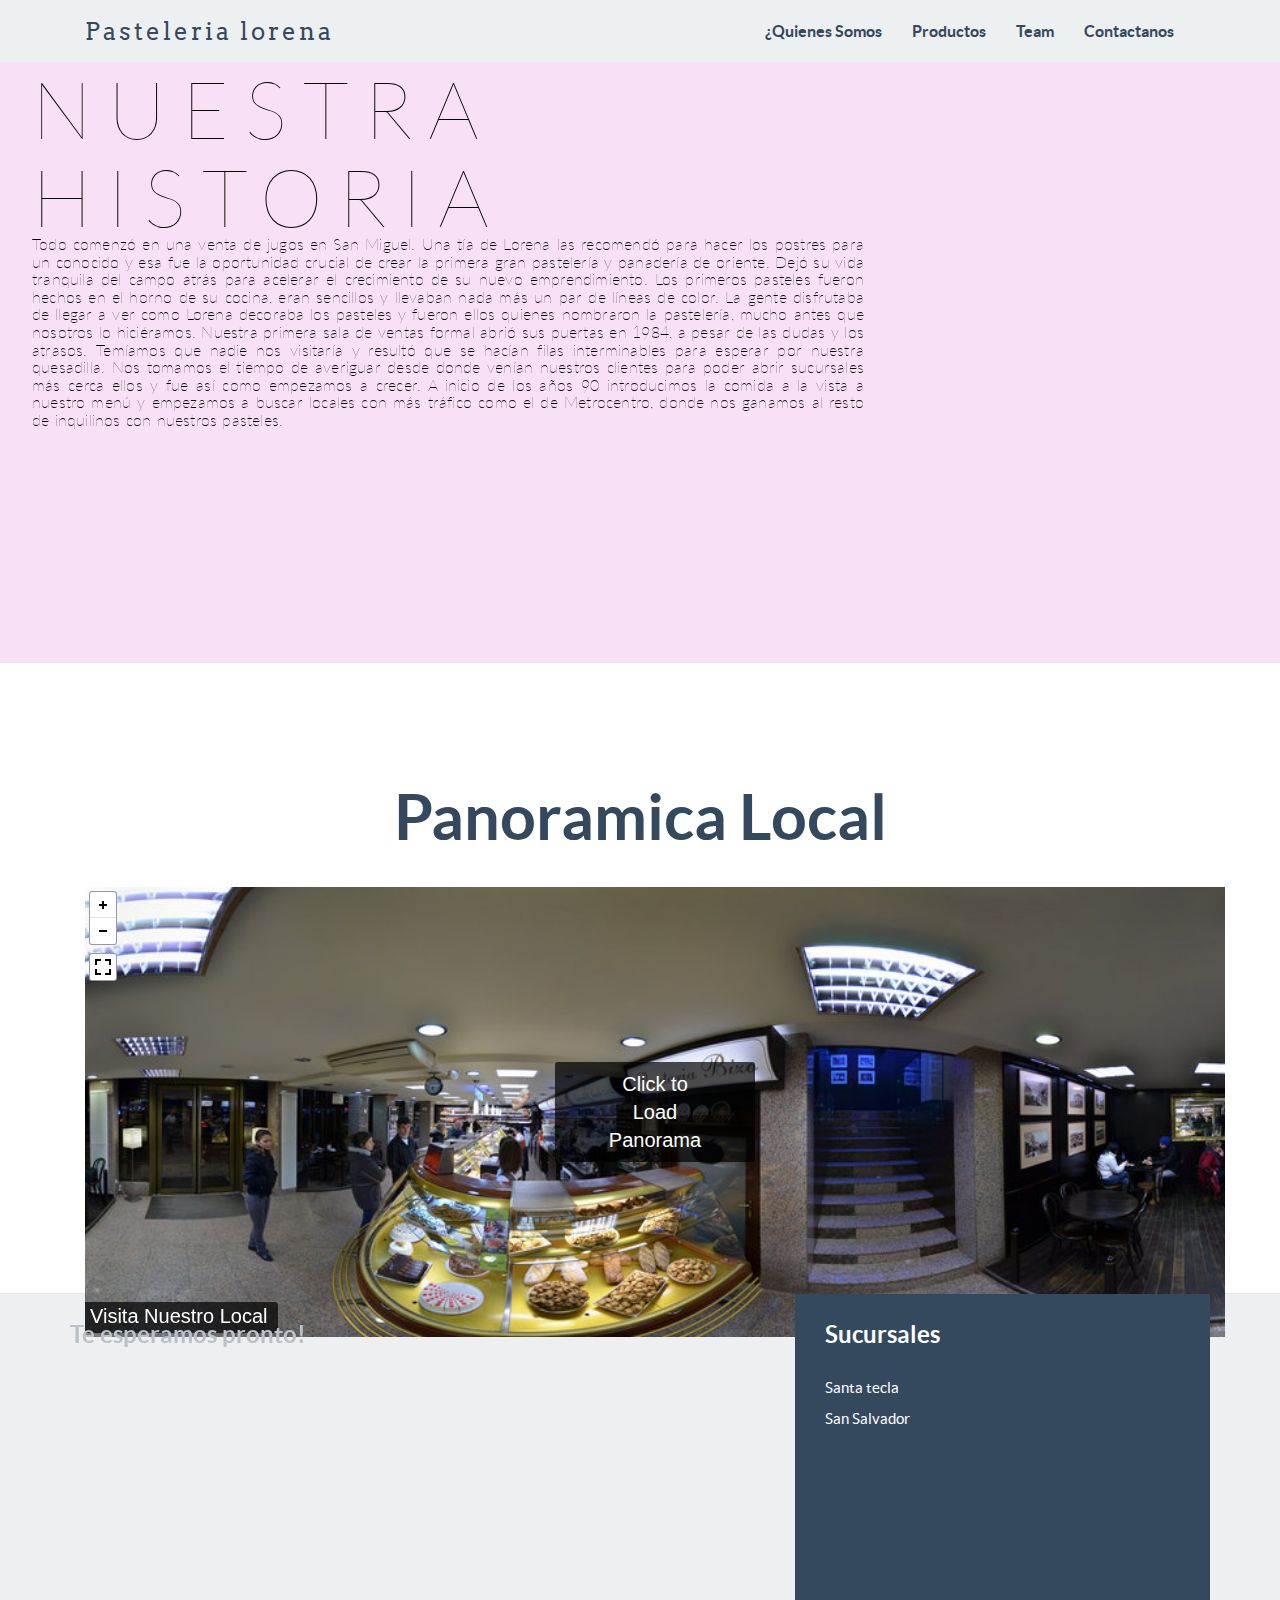
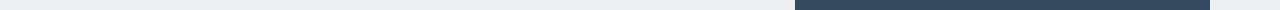
==== aboutus.html @ 25d0701d "No effects" ====
<!doctype html>
<!--[if lt IE 7]> <html class="no-js ie6 oldie" lang="en"> <![endif]-->
<!--[if IE 7]>    <html class="no-js ie7 oldie" lang="en"> <![endif]-->
<!--[if IE 8]>    <html class="no-js ie8 oldie" lang="en"> <![endif]-->
<!--[if IE 9]>    <html class="no-js ie9" lang="en"> <![endif]-->
<!--[if gt IE 9]><!--> <html> <!--<![endif]-->
<head>
	<meta charset="utf-8">
	<meta name="viewport" content="width=device-width, user-scalable=no, initial-scale=1.0, minimum-scale=1.0, maximum-scale=1.0">
	<meta name="description" content="Flatfy Free Flat and Responsive HTML5 Template ">
	<meta name="author" content="">

	<title>INW - PASTELERIA</title>

	<!-- Bootstrap core CSS -->
	<link href="css/bootstrap.min.css" rel="stylesheet">
	<!--link type="text/css" rel="stylesheet" href="css/estilo.css" media="screen,projection"-->

	<!-- Custom Google Web Font -->
	<link href="font-awesome/css/font-awesome.min.css" rel="stylesheet">
	<link href='http://fonts.googleapis.com/css?family=Lato:100,300,400,700,900,100italic,300italic,400italic,700italic,900italic' rel='stylesheet' type='text/css'>
	<link href='http://fonts.googleapis.com/css?family=Arvo:400,700' rel='stylesheet' type='text/css'>

	<!-- Custom CSS-->
	<link href="css/general.css" rel="stylesheet">

	<!-- JavaScript-->
	<script src="js/jquery-2.1.3.min.js"></script>
	<script src="js/functions.js"></script>

	<!-- Owl-Carousel -->
	<link href="css/custom.css" rel="stylesheet">
	<link href="css/owl.carousel.css" rel="stylesheet">
	<link href="css/owl.theme.css" rel="stylesheet">
	<link href="css/style.css" rel="stylesheet">
	<link href="css/animate.css" rel="stylesheet">

	<!-- Magnific Popup core CSS file -->
	<link rel="stylesheet" href="css/magnific-popup.css"> 

	<script src="js/modernizr-2.8.3.min.js"></script>  <!-- Modernizr /-->
	<script src="http://cdn.jsdelivr.net/particles.js/2.0.0/particles.min.js"></script>
	<script src="js/cupcake.js"></script>


<!--[if IE 9]>
	<script src="js/PIE_IE9.js"></script>
	<![endif]-->
<!--[if lt IE 9]>
	<script src="js/PIE_IE678.js"></script>
	<![endif]-->

<!--[if lt IE 9]>
	<script src="js/html5shiv.js"></script>
	<![endif]-->

</head>

<body id="home">

	<!-- FullScreen -->

	<!-- NavBar-->
	<nav class="navbar-default" role="navigation">
		<div class="container">
			<div class="navbar-header">
				<button type="button" class="navbar-toggle" data-toggle="collapse" data-target=".navbar-ex1-collapse">
					<span class="sr-only">Toggle navigation</span>
					<span class="icon-bar"></span>
					<span class="icon-bar"></span>
					<span class="icon-bar"></span>
				</button>
				<a class="navbar-brand" href="index.html">Pasteleria lorena</a>
			</div>

			<div class="collapse navbar-collapse navbar-right navbar-ex1-collapse">
				<ul class="nav navbar-nav">

					<li class="menuItem"><a href="aboutus.html">¿Quienes Somos</a></li>
					<li class="menuItem"><a href="productos.html">Productos</a></li>
					<li class="menuItem"><a href="#screen">Team</a></li>
					<li class="menuItem"><a href="contactanos.html">Contactanos</a></li>
				</ul>
			</div>

		</div>
	</nav> 


<div class="row" id="quienesomos">
		<div class="container" style="margin-left:0; width:100%">

			<div class="QS">
				<div id="">
					<div data-depth="0.6" class="layer">
						<div class="some-space">

							<h1 class="h1qs">NUESTRA HISTORIA</h1>
							<img class="imgqs" src="http://img07.deviantart.net/1381/i/2013/216/b/b/pinkie_pie_cupcake_by_magicdog93-d6gp791.png" alt=""/>

						</div>
					</div>

					<div data-depth="0.3" class="layer">
						<div class="some-more-space">
							<h2 class="h2qs">Todo comenzó en una venta de jugos en San Miguel. Una tía de Lorena las recomendó para hacer los postres para un conocido y esa fue la oportunidad crucial de crear la primera gran pastelería y panadería de oriente.

								Dejó su vida tranquila del campo atrás para acelerar el crecimiento de su nuevo emprendimiento. Los primeros pasteles fueron hechos en el horno de su cocina, eran sencillos y llevaban nada más un par de líneas de color.

								La gente disfrutaba de llegar a ver como Lorena decoraba los pasteles y fueron ellos quienes nombraron la pastelería, mucho antes que nosotros lo hiciéramos. Nuestra primera sala de ventas formal abrió sus puertas en 1984, a pesar de las dudas y los atrasos. Temíamos que nadie nos visitaría y resultó que se hacían filas interminables para esperar por nuestra quesadilla. Nos tomamos el tiempo de averiguar desde donde venían nuestros clientes para poder abrir sucursales más cerca ellos y fue así como empezamos a crecer.

								A inicio de los años 90 introducimos la comida a la vista a nuestro menú y empezamos a buscar locales con más tráfico como el de Metrocentro, donde nos ganamos al resto de inquilinos con nuestros pasteles.</h2>
							</div>
						</div>
					</div>
				</div>
			</div>
		</div>
		<script type="text/javascript">
			$('#parallax').parallax({
				invertX: true,
				invertY: true,
				scalarX: 10,
				frictionY: .1
			});
		</script>

		<div id="screen" class="content-section-b">
		<div class="container">
			<div class="row-fluid" >
				<div class="col-md-12 text-center wrap_title ">
					<h2>Panoramica Local</h2>
				</div>
			</div>
			<div class="row-fluid">

				<div class="container fucknigga">
					<iframe width="100%" height="100%" allowfullscreen style="border-style:none;" src="pannellum.htm?panorama=img/panoramic/bravebird.jpg&amp;title=Visita%20Nuestro%20Local&amp;preview=img/panoramic/examplepano-preview.jpg"></iframe>
				</div>
			</div>
		</div>
	</div>
		




				<footer>
					<div class="container">
						<div class="row">
							<div class="col-md-7">
								<h3 class="footer-title">Te esperamos pronto!</h3>

							</div> <!-- /col-xs-7 -->

							<div class="col-md-5">
								<div class="footer-banner">
									<h3 class="footer-title">Sucursales</h3>
									<ul>
										<li>Santa tecla</li>
										<li>San Salvador</li>

									</ul>

								</div>
							</div>
						</div>
					</div>
				</footer>

				<!-- JavaScript -->
				<script src="js/functions.js"></script>
				<script src="js/jquery-1.10.2.js"></script>
				<script src="js/bootstrap.js"></script>
				<script src="js/owl.carousel.js"></script>
				<script src="js/script.js"></script>
				<!-- StikyMenu -->
				<script src="js/stickUp.min.js"></script>
				<script type="text/javascript">
					jQuery(function($) {
						$(document).ready( function() {
							$('.navbar-default').stickUp();

						});
					});

				</script>
				<!-- Smoothscroll -->
				<script type="text/javascript" src="js/jquery.corner.js"></script> 
				<script src="js/wow.min.js"></script>
				<script>
					new WOW().init();
				</script>
				<script src="js/classie.js"></script>
				<script src="js/uiMorphingButton_inflow.js"></script>
				<!-- Magnific Popup core JS file -->
				<script src="js/jquery.magnific-popup.js"></script> 

			</body>

			</html>
---- css/general.css ----
/*
Theme: Flatfy Theme
Author: Andrea Galanti
Bootstrap Version 
Build: 1.0
http://www.andreagalanti.it
*/

/*General */

body, html {
	height: 100%;
	width: 100%;
	overflow-x:hidden;
}

::-moz-selection{background:#1abc9c;color:white}

::selection{background:#1abc9c;color:white}

.abcen{position: absolute;bottom: 8%;}

.abcen1{position: absolute;top: 20%;}

.content-section-c {
	border-top: 1px solid #32465A;
	border-bottom: 1px solid #32465A;
	background-color: #34495e;
	padding: 90px 0;
}

.descp{
	margin: 0;
	padding: 0;
	line-height: 40px !important;
}

.glyphicon {
	margin-right: 10px;
}

.lead2 {
margin-bottom: 30px;
margin-top: 20px;
font-size: 18px;
line-height: 1.46428571;
font-weight: 300;
}

.lead3 {
margin-bottom: 0px;
margin-top: 0px;
font-size: 16px;
color: #8D8D8D;
line-height: 1.46428571;
font-weight: 300;
}

.float {
-webkit-animation-name: floatingx;
-webkit-animation-duration: 4s;
-webkit-animation-iteration-count: infinite;
-webkit-animation-timing-function: ease-in-out;
-moz-animation-name: floating;
-moz-animation-duration: 4s;
-moz-animation-iteration-count: infinite;
-moz-animation-timing-function: ease-in-out;
}

.phone-image {
max-width: 250px;
margin: auto;
}

.h1_home{
	font-size: 80px;
	font-family: arvo;
	font-weight: 300;
	letter-spacing: 6px;
}

.h3_home{font-weight: 300;}

/*own carousel */

#owl-demo .item{
  margin: 3px;
}
#owl-demo .item img{
  display: block;
  width: 100%;
  height: auto;
}

#owl-demo-1 .item{
  margin: 3px;
}
#owl-demo-1 .item img{
  display: block;
  width: 100%;
  height: auto;
}

/*magnific */
.mfp-bg {
background: #000000 !important;
opacity: 0.95 !important;
filter: alpha(opacity=95) !important;
}

.item .img-responsive {cursor:url(../img/cross.png),auto;}

/* Preloader */
#preloader {
	position: fixed;
	top:0;
	left:0;
	right:0;
	bottom:0;
	background-color:#fff; /* change if the mask should have another color then white */
	z-index:99; /* makes sure it stays on top */
}

#status {
	width:200px;
	height:200px;
	position:absolute;
	left:50%; /* centers the loading animation horizontally one the screen */
	top:50%; /* centers the loading animation vertically one the screen */
	background-image:url(../img/status.gif); /* path to your loading animation */
	background-repeat:no-repeat;
	background-position:center;
	margin:-100px 0 0 -100px; /* is width and height divided by two */
}


/* Button */ 
.mybutton_standard {
	border: 1px solid #fff;
	color: #fff;
}

.mybutton_cyano{
	border: 1px solid #4A90BE;
	color: #fff;
	background-color:#4A90BE;
}

.mybutton_cyano:hover{
	border: 1px solid #4A90BE;
	color: #4A90BE !important;
	background: rgba(204, 204, 204, 0);
}

.button_down img {
width: 50px;
	
}
.btn-primary {
	border-color: rgba(52, 73, 94, 0);
}

.tworow{margin-top: 90px;}

.social {
	font-size: 30px;
	text-decoration: none;
	list-style-type: none;
	color: #1abc9c; 
}

.social > a:hover {
	color: #1abc9c; 
}

.box-icon {
	height: 150px;
	width: 150px;
	-moz-border-radius: 35px;
	border-radius: 100%;
	padding: 47px 10px;
	background-color: #f0f1ec;
	color: #034b81;
	text-align: center;
	-webkit-transition: all 0.3s;
	-moz-transition: all 0.3s;
	transition: all 0.3s;
	margin-right: 15px;
}

.box-icon:hover {
	background-color: #1abc9c;
	color: #fff;
}

.owl-theme .owl-controls .owl-page span {
background: #1abc9c !important;
}

/* Nav */
.navbar {
	position: relative;
	min-height: 60px;
	margin-bottom: 0; 
	width: 100%;
	z-index: 999;
	border-radius: 0; 
}

.navbar-default {
	position: relative;
	min-height: 60px;
	width: 100%;
	z-index: 999;
	
}

.navbar-default .navbar-nav>li>a {
color: #ffffff;
}

.navbar-default .navbar-nav>li>a:hover {
color: #ECEBEB;
}

.navbar-default .navbar-brand {
color: #ffffff;
}
.navbar-default .navbar-brand:hover {
color: #ECEBEB;
}

.navbar-brand {
	font-family: arvo;
	letter-spacing: 3px;
	font-weight: 400 !important;
}

.lead {
	font-size: 16px;
	font-weight: 400;
}

.intro-header {
	height: 100%; /* Full PAge */
	padding-top: 50px; /* If you're making other pages, make sure there is 50px of padding to make sure the navbar doesn't overlap content! */
	padding-bottom: 50px;
	color: #f8f8f8;
	background: url(../img/intro/intro5.jpg) no-repeat center center;
	background-size: cover;
	text-align: center;
}

.intro-message {
	position: relative;
	padding-top: 12%;
	padding-bottom: 20%;
}

.list-inline {
	margin-top: 30px;
}
.intro-message > h1 {
	margin: 0;
	font-size: 5em;
	font-family: "Lato", "Helvetica Neue", Helvetica, Arial, sans-serif;
	font-weight: 400;
	letter-spacing: 3px;
}

.intro-divider {
	width: 400px;
	border-top: 1px solid #f8f8f8;
	border-bottom: 1px solid rgba(0, 0, 0, 0.2);
}

.intro-message > h3 {
	margin: 0;
	font-size: 2.8em;
	font-family: "Lato", "Helvetica Neue", Helvetica, Arial, sans-serif;
	font-weight: 300;
	letter-spacing: 0px;
	margin-top: 10px;
}


.network-name {
	font-size: 14px;
	font-weight: 400;
	letter-spacing: 1.5px;
}

.content-section-a {
	background-color: #f8f8f8;
	padding: 90px 0; 
}

.content-section-b {
	border-top: 1px solid #e7e7e7;
	border-bottom: 1px solid #e7e7e7;
	padding: 90px 0; 
}

.section-heading {
	margin-bottom: 30px;
}

.section-heading-spacer {
	border-top: 3px solid #e7e7e7;
	width: 200px;
	float: left;
}

.banner {
	padding: 100px 0;
	color: #f8f8f8;
	background: url(../img/intro/banner-bg.jpg) no-repeat center center;
	background-size: cover;
}

/* Animate */
.rotate{
    -webkit-transition-duration: 0.8s;
    -moz-transition-duration: 0.8s;
    -o-transition-duration: 0.8s;
    transition-duration: 0.8s;
     
    -webkit-transition-property: -webkit-transform;
    -moz-transition-property: -moz-transform;
    -o-transition-property: -o-transform;
    transition-property: transform;
     
    overflow:hidden;
 
    }  
 
.rotate:hover  
{
    -webkit-transform:rotate(360deg);
    -moz-transform:rotate(360deg);
    -o-transform:rotate(360deg);
}  



/* Style for form modal */
.content-style-form {
	position: relative;
	text-align: left;
}

.content-style-form h2 {
	margin: 0;
	padding: 0.4em 0 0.3em;
	text-align: center;
	font-weight: 300;
	font-size: 3.5em;
}

.content-style-form form {
	padding: 10px 30px;
}

.content-style-form form p {
	margin: 0 0 5px 0;
	font-size: 0.7em;
}

.content-style-form label {
	display: block;
	padding: 10px 0 0;
	color: #34495e;
	text-transform: uppercase;
	letter-spacing: 1px;
	font-weight: bold;
}

.content-style-form input[type="text"],
.content-style-form input[type="password"] {
	padding: 10px;
	width: 100%;
	border: 2px solid #ebd3bd;
	background: transparent;
	color: #b09a86;
	font-weight: 300;
	font-size: 2.2em;
}

.content-style-form input[type="text"]:focus,
.content-style-form input[type="password"]:focus {
	border-color: #e75854;
	color: #e75854;
}

.content-style-form input:focus {
	outline: 0;
}

.content-style-form button {
	display: block;
	margin-top: 2.5em;
	padding: 1.5em;
	width: 100%;
	border: none;
	background: #e75854;
	color: #fff;
	text-transform: uppercase;
	letter-spacing: 1px;
	font-weight: 800;
	font-size: 1.25em;
}

.content-style-form .icon-close {
	top: 0;
	right: 0;
	color: #ebd3bd;
	font-size: 75%;
}

.content-style-form .icon-close:hover {
	color: #e75854;
}

.js .content-style-form-1 h2,
.js .content-style-form-1 p,
.js .content-style-form-1 .icon-close {
	opacity: 0;
	-webkit-transition: opacity 0.2s 0.35s, -webkit-transform 0.2s 0.35s;
	transition: opacity 0.2s 0.35s, transform 0.2s 0.35s;
	-webkit-transform: scale(0.85);
	transform: scale(0.85);
}

.content-style-form-1 p:first-child {
	-webkit-transition-delay: 0.4s;
	transition-delay: 0.4s;
}

.content-style-form-1 p:nth-child(2) {
	-webkit-transition-delay: 0.45s;
	transition-delay: 0.45s;
}

.content-style-form-1 p:nth-child(3) {
	-webkit-transition-delay: 0.5s;
	transition-delay: 0.5s;
}

.morph-button.open .content-style-form-1 h2,
.morph-button.open .content-style-form-1 p,
.morph-button.open .content-style-form-1 .icon-close {
	opacity: 1;
	-webkit-transform: scale(1);
	transform: scale(1);
}

.js .content-style-form-2 h2,
.js .content-style-form-2 p,
.js .content-style-form-2 .icon-close {
	opacity: 0;
	-webkit-transition: opacity 0.2s 0.3s, -webkit-transform 0.2s 0.3s;
	transition: opacity 0.2s 0.3s, transform 0.2s 0.3s;
	-webkit-transform: translateY(50px);
	transform: translateY(50px);
}

.content-style-form-2 p:first-child {
	-webkit-transition-delay: 0.35s;
	transition-delay: 0.35s;
}

.content-style-form-2 p:nth-child(2) {
	-webkit-transition-delay: 0.4s;
	transition-delay: 0.4s;
}

.content-style-form-2 p:nth-child(3) {
	-webkit-transition-delay: 0.45s;
	transition-delay: 0.45s;
}

.content-style-form-2 p:nth-child(4) {
	-webkit-transition-delay: 0.5s;
	transition-delay: 0.5s;
}

.morph-button.open .content-style-form-2 h2,
.morph-button.open .content-style-form-2 p,
.morph-button.open .content-style-form-2 .icon-close {
	opacity: 1;
	-webkit-transform: translateY(0);
	transform: translateY(0);
}

.content-style-form-4 form {
	padding: 30px;
	background: #fff;
	color: #ccb096;
	font-size: 1.5em;
	-webkit-perspective: 1000px;
	perspective: 1000px;
}

.content-style-form-4 input[type="text"] {
	border: none;
	background-color: #f0f0f0;
}

.content-style-form-4 form button {
	background: #34495e;
}

.content-style-form-4 form button:focus,
.content-style-form-4 form button:hover {
	background: #1abc9c;
}

.js .content-style-form-4 p {
	opacity: 0;
	-webkit-transition: opacity 0.3s, -webkit-transform 0.3s;
	transition: opacity 0.3s, transform 0.3s;
	-webkit-transform: rotateX(-45deg);
	transform: rotateX(-45deg);
	-webkit-transform-origin: center top;
	transform-origin: center top;
}

.morph-button.open .content-style-form-4 p {
	opacity: 1;
	-webkit-transition: opacity 0.4s 0.2s, -webkit-transform 0.4s 0.2s;
	transition: opacity 0.4s 0.2s, transform 0.4s 0.2s;
	-webkit-transform: rotateY(0deg);
	transform: rotateY(0deg);
}

.morph-button.open .content-style-form-4 p:nth-child(2) {
	-webkit-transition-delay: 0.35s;
	transition-delay: 0.35s;
}

.content-style-social {
	padding: 30px;
	text-align: left;
}

.morph-button-inflow-2 > button svg {
	display: inline-block;
	padding-right: 10px;
	width: 20px;
	height: 20px;
	vertical-align: -5%;
}

.morph-button-inflow-2 > button svg path {
	fill: #e75854;
}

.content-style-social a {
	display: block;
	padding: 0.5em 0;
	color: #67c2d4;
	vertical-align: middle;
	text-transform: uppercase;
	letter-spacing: 1px;
	font-weight: 700;
	font-size: 0.8em;
	line-height: 32px;
}

.js .content-style-social a {
	-webkit-transition: -webkit-transform 0.3s;
	transition: transform 0.3s;
	-webkit-transform: translateX(100%);
	transform: translateX(100%);
}

.content-style-social a:hover {
	color: #e75854;
}

.content-style-social a:hover svg path {
	fill: #e75854;
}

.content-style-social a svg {
	display: inline-block;
	padding-right: 10px;
	vertical-align: middle;
	-webkit-backface-visibility: hidden;
}

.morph-button-inflow.open .content-style-social a {
	-webkit-transform: translateX(0);
	transform: translateX(0);	
}

.morph-button-inflow.open .content-style-social a:nth-child(2) {
	-webkit-transition-delay: 0.05s;
	transition-delay: 0.05s;
}

.morph-button-inflow.open .content-style-social a:nth-child(3) {
	-webkit-transition-delay: 0.1s;
	transition-delay: 0.1s;
}

/* Morph Button: Default Styles */

.morph-button {
	position: relative;
	display: block;
	margin: 0 auto;
}

.morph-button > button {
	position: relative;
	padding: 0 1em;
	border: none;
	background-color: #e85657;
	color: #f9f6e5;
	text-transform: uppercase;
	letter-spacing: 1px;
	font-weight: 700;
	line-height: 80px;
	overflow: hidden;
}

.morph-button.open > button {
	pointer-events: none;
}

.morph-content {
	pointer-events: none;
}

.morph-button.open .morph-content {
	pointer-events: auto;
}

/* Common styles for overlay and modal type (fixed morph) */
.morph-button-fixed,
.morph-button-fixed .morph-content {
	width: 300px;
	height: 80px;
}

.morph-button-fixed > button {
	z-index: 1000;
	width: 100%;
	height: 100%;
	-webkit-transition: opacity 0.1s 0.5s;
	transition: opacity 0.1s 0.5s;
}

.morph-button-fixed.open > button {
	opacity: 0;
	-webkit-transition: opacity 0.1s;
	transition: opacity 0.1s;
}

.morph-button-fixed .morph-content {
	position: fixed;
	z-index: 900;
	opacity: 0;
	-webkit-transition: opacity 0.3s 0.5s, width 0.4s 0.1s, height 0.4s 0.1s, top 0.4s 0.1s, left 0.4s 0.1s, margin 0.4s 0.1s;
	transition: opacity 0.3s 0.5s, width 0.4s 0.1s, height 0.4s 0.1s, top 0.4s 0.1s, left 0.4s 0.1s, margin 0.4s 0.1s;
}

.morph-button-fixed.open .morph-content {
	opacity: 1;
}

.morph-button-fixed .morph-content > div {
	visibility: hidden;
	height: 0;
	opacity: 0;
	-webkit-transition: opacity 0.1s, visibility 0s 0.1s, height 0s 0.1s;
	transition: opacity 0.1s, visibility 0s 0.1s, height 0s 0.1s;
}

.morph-button-fixed.open .morph-content > div {
	visibility: visible;
	height: auto;
	opacity: 1;
	-webkit-transition: opacity 0.3s 0.5s;
	transition: opacity 0.3s 0.5s;
}

.morph-button-fixed.active > button {
	z-index: 2000;
}

.morph-button-fixed.active .morph-content {
	z-index: 1900;
}

/* Transitions for overlay button and sidebar button */
.morph-button-overlay .morph-content,
.morph-button-sidebar .morph-content {
	-webkit-transition: opacity 0.3s 0.5s, width 0.4s 0.1s, height 0.4s 0.1s, top 0.4s 0.1s, left 0.4s 0.1s;
	transition: opacity 0.3s 0.5s, width 0.4s 0.1s, height 0.4s 0.1s, top 0.4s 0.1s, left 0.4s 0.1s;
}

.morph-button-overlay.open .morph-content,
.morph-button-sidebar.open .morph-content {
	-webkit-transition: width 0.4s 0.1s, height 0.4s 0.1s, top 0.4s 0.1s, left 0.4s 0.1s;
	transition: width 0.4s 0.1s, height 0.4s 0.1s, top 0.4s 0.1s, left 0.4s 0.1s;	
}

/* Morph Button Style: Overlay */
.morph-button.morph-button-overlay {
	margin: 50px auto;
}

.morph-button-overlay .morph-content {
	overflow: hidden;
	background: #e85657;
}

.morph-button-overlay.open .morph-content {
	top: 0 !important;
	left: 0 !important;
	width: 100%;
	height: 100%;
}

/* Morph Button Style: Modal */
.morph-button-modal::before {
	position: fixed;
	top: 0;
	left: 0;
	z-index: 800;
	width: 100%;
	height: 100%;
	background: rgba(0,0,0,0.5);
	content: '';
	opacity: 0;
	-webkit-transition: opacity 0.5s;
	transition: opacity 0.5s;
	pointer-events: none;
}

.morph-button-modal.open::before {
	opacity: 1;
	pointer-events: auto;
}

.morph-button-modal.active::before {
	z-index: 1800;
}

.morph-button-modal .morph-content {
	overflow: hidden;
	-webkit-transition: opacity 0.3s 0.5s, width 0.4s 0.1s, height 0.4s 0.1s, top 0.4s 0.1s, left 0.4s 0.1s, margin 0.4s 0.1s;
	transition: opacity 0.3s 0.5s, width 0.4s 0.1s, height 0.4s 0.1s, top 0.4s 0.1s, left 0.4s 0.1s, margin 0.4s 0.1s;
}

.morph-button-modal.open .morph-content {
	top: 50% !important;
	left: 50% !important;
	margin: -210px 0 0 -300px;
	width: 600px;
	height: 420px;
	-webkit-transition: width 0.4s 0.1s, height 0.4s 0.1s, top 0.4s 0.1s, left 0.4s 0.1s, margin 0.4s 0.1s;
	transition: width 0.4s 0.1s, height 0.4s 0.1s, top 0.4s 0.1s, left 0.4s 0.1s, margin 0.4s 0.1s;
}

/* Colors and sizes for individual modals */
.morph-button.morph-button-modal-1 {
	float: left;
}

.morph-button.morph-button-modal-2,
.morph-button.morph-button-modal-3 {
	display: inline-block;
	margin: 10px 15px;
}

.morph-button-modal-1 > button,
.morph-button-modal-1 .morph-content {
	background-color: #553445;
}

.morph-button-modal-2 > button,
.morph-button-modal-2 .morph-content,
.morph-button-modal-3 > button,
.morph-button-modal-3 .morph-content {
	background-color: #fef0e3;
	color: #e75854;
}

.morph-button-modal-4 {
	display: inline-block;
}

.morph-button-modal-4 > button,
.morph-button-modal-4 .morph-content {
	background-color: #faf1e0;
	color: #553445;
}

.morph-button-modal-4 > button span,
.morph-button-modal-4 .morph-clone {
	padding-left: 10px;
	color: #286f81;
}

.morph-button-modal-4 .morph-clone {
	position: absolute;
	right: 34px;
	bottom: 30px;
	z-index: 100;
	letter-spacing: 1px;
	font-weight: 700;
	-webkit-transition: bottom 0.4s 0.1s, right 0.4s 0.1s;
	transition: bottom 0.4s 0.1s, right 0.4s 0.1s;
}

.morph-button-modal-4.open .morph-clone,
.no-js .morph-button-modal-4 .morph-clone {
	right: 10px;
	bottom: 10px;
}

.morph-button-modal-1::before {
	background: rgba(240,221,204,0.7);
}

.morph-button-modal-2.open .morph-content {
	margin: -210px 0 0 -170px;
	width: 340px;
	height: 420px;
}

.morph-button-modal-3.open .morph-content {
	margin: -255px 0 0 -210px;
	width: 420px;
	height: 510px;
}

.morph-button-modal-3.open .morph-content > div {
	height: 420px;
}

.morph-button-modal-2.open .morph-content > div,
.morph-button-modal-3.open .morph-content > div {
 	-webkit-transition: opacity 0.3s 0.3s;
	transition: opacity 0.3s 0.3s;
}

.morph-button-modal-4.open .morph-content {
	margin: -200px 0 0 -320px;
	width: 640px;
	height: 400px;
}

/* Morph Button Style: In the content flow */
.morph-button-inflow {
	overflow: hidden;
	max-width: 100%;
	height: 70px;
}

.morph-button-inflow > button {
	width: 100%;
	line-height: 70px;
}

.morph-button-inflow .morph-content {
	position: absolute;
	top: 0;
	left: 0;
	width: 100%;
}

.morph-button-inflow .morph-content .morph-clone {
	padding: 0;
	font-weight: 700;
	font-size: 1.5em;
	line-height: 70px;
}

/* Colors and sizes for individual in flow buttons */
.morph-button-inflow-1 {
	width: 600px;
	margin: 2em auto;
	-webkit-transition: height 0.5s cubic-bezier(0.7,0,0.3,1);
	transition: height 0.5s cubic-bezier(0.7,0,0.3,1);
}

.morph-button-inflow-1 > button span {
	visibility: hidden;
}

.morph-button-inflow-1 .morph-content .morph-clone {
	color: #FFFFFF;
	background: #1abc9c;
}

.morph-button-inflow-2 {
	position: absolute;
	top: 50%;
	left: 50%;
	width: 220px;
	background-color: #fef0e3;
	-webkit-transition: height 0.3s, width 0.3s, -webkit-transform 0.3s;
	transition: height 0.3s, width 0.3s, transform 0.3s;
	-webkit-transform: translateX(-50%) translateY(-50%);
	transform: translateX(-50%) translateY(-50%);
}

.morph-button-inflow-2 > button {
	position: absolute;
	top: 0;
	left: 0;
	width: 100%;
	height: 100%;
	background-color: transparent;
	color: #e75854;
	-webkit-transition: -webkit-transform 0.3s;
	transition: transform 0.3s;
}

.morph-button-inflow-2.open > button {
	-webkit-transform: translateX(-100%);
	transform: translateX(-100%);
}

.morph-button-inflow-2 .morph-content {
	width: 260px;
	height: 200px;
}

.morph-button-inflow-2.open {
	width: 260px;
}

/* Morph Button Style: Sidebar */
.morph-button-sidebar,
.morph-button-sidebar .morph-content {
	width: 60px;
	height: 60px;
}

.morph-button-sidebar {
	position: fixed;
	bottom: 50px;
	left: 50px;
}

.morph-button-sidebar > button {
	line-height: 60px;
	font-size: 1.6em;
	padding: 0;
}

.morph-button-sidebar .morph-content {
	background: #e85657;
}

.morph-button-sidebar.open .morph-content {
	top: 0 !important;
	left: 0 !important;
	width: 300px;
	height: 100%;
	overflow: hidden;
	-webkit-backface-visibility: hidden;
}

/* Let's add some nice easing for all cases */
.morph-button .morph-content,
.morph-button.open .morph-content,
.morph-button-modal-4 .morph-clone {
	-webkit-transition-timing-function: cubic-bezier(0.7,0,0.3,1);
	transition-timing-function: cubic-bezier(0.7,0,0.3,1);
}

/* Helper classes */
.noscroll {
	overflow: hidden;
}

.morph-button-overlay.scroll .morph-content {
	overflow-y: scroll;
}

.morph-button-sidebar.scroll .morph-content {
	overflow: auto;
}

/* No JS fallback: let's hide the button and show the content */
.no-js .morph-button > button {
	display: none;
}

.no-js .morph-button {
	margin: 10px 0;
	float: none;
}

.no-js .morph-button,
.no-js .morph-button .morph-content,
.no-js .morph-button .morph-content > div {
	position: relative;
	width: auto;
	height: auto;
	opacity: 1;
	visibility: visible;
	top: auto;
	left: auto;
	-webkit-transform: none;
	transform: none;
	pointer-events: auto;
}

.no-js .morph-button .morph-content .icon-close {
	display: none;
}

.no-js .morph-button-sidebar {
	width: 300px;
	position: fixed;
	top: 0;
	left: 0;
	margin: 0;
	height: 100%;
	background: #e85657;
	overflow: auto;
}

.no-transition {
	-webkit-transition: none !important;
	transition: none !important;
}

/* Media Queries */
/* Media queries!
-------------------------------------------------------------------------------*/

/* 960 Screens */
@media only screen and (min-width: 960px) and (max-width: 1250px) {
	
}
@media only screen and (min-width: 768px) and (max-width: 820px) {
	
}
/* Tablet */
@media only screen and (min-width: 768px) and (max-width: 959px) {
	
		h1, .h1 {
			font-size: 50px;
		}
		
		h3, .h3 {
			font-size: 20px;
		}
		
}


/* All Mobile Sizes (devices and browser) */
	@media only screen and (max-width: 767px) {
		.intro-header {
			height: 100%;
			padding-top: 50px;
			padding-bottom: 50px;
			color: #f8f8f8;
		    background-image: none; 
			background-size: cover;
			text-align: center;
			background-color: #34495e;
		}
		
		h1, .h1 {
			font-size: 50px;
		}
		
		h3, .h3 {
			font-size: 20px;
		}
		#gallery1{display:none}
		
		.button_down {display:none}
		
		
	}

/* Mobile Landscape */
@media only screen and (min-width: 480px) and (max-width: 767px) { 
	
	
	
}

/* Mobile Portrait */
@media only screen and (max-width: 479px) {
	
	
}
@media screen and (max-width: 600px) {
	.morph-button-modal.open .morph-content {
		top: 0% !important;
		left: 0% !important;
		margin: 0;
		width: 100%;
		height: 100%;
		overflow-y: scroll;
		-webkit-transition: width 0.4s 0.1s, height 0.4s 0.1s, top 0.4s 0.1s, left 0.4s 0.1s;
		transition: width 0.4s 0.1s, height 0.4s 0.1s, top 0.4s 0.1s, left 0.4s 0.1s;
	}
}

@media screen and (max-width: 400px) {
	.morph-button-fixed,
	.morph-button-fixed .morph-content {
		width: 200px;
		height: 80px;
	}

	.morph-button-fixed > button {
		font-size: 75%;
	}

	.morph-button-sidebar > button {
		font-size: 1.6em;
	}

	.morph-button-inflow .morph-content .morph-clone {
		font-size: 0.9em;
	}

	.morph-button-modal-4,
	.morph-button-modal-4 .morph-content {
		width: 220px;
		height: 120px;
	}

	.morph-button-modal-4 > button {
		font-size: 100%;
		line-height: 50px;
	}

	.morph-button-modal-4 > button span {
		display: block;
	}

	.morph-button-modal-4 .morph-clone {
		right: 83px;
		bottom: 26px;
	}

	.morph-button-sidebar,
	.morph-button-sidebar .morph-content {
		width: 100% !important;
		height: 60px !important;
	}

	.morph-button-sidebar {
		bottom: 0px;
		left: 0px;
	}

	.morph-button-sidebar.open .morph-content {
		height: 100% !important;
	}
}

@media (max-width: 1199px) {
	ul.banner-social-buttons {
		float: left;
		margin-top: 15px;
	}	
}

@media (max-width: 767px) {
	.banner h2 {
		margin: 0;
		text-shadow: 2px 2px 3px rgba(0, 0, 0, 0.6);
		font-size: 3em;
	}

	ul.banner-social-buttons > li {
		display: block;
		margin-bottom: 20px;
		padding: 0;
	}

	ul.banner-social-buttons > li:last-child {
		margin-bottom: 0;
	}	
}

footer {
	background-color: #f8f8f8;
	padding: 50px 0;
}

p.copyright {
	margin: 15px 0 0;
}

@media (max-width: 767px) {
	.intro-message {
		padding-bottom: 15%;
	}

	.intro-message > h1 {
		font-size: 3em;
	}

	ul.intro-social-buttons > li {
		display: block;
		margin-bottom: 20px;
		padding: 0;
	}

	ul.intro-social-buttons > li:last-child {
		margin-bottom: 0;
	}

	.intro-divider {
		width: 100%;
	}
}


@media screen and (max-width: 770px) {
	.mockup-left {
		float: none;
		margin: 0 auto 20px;
	}

	.mockup-right {
		
	}

	.joiner {
		display: block;
	}
}

@media screen and (max-width: 400px) {
	.mockup-content > span:nth-last-child(2) {
		width: calc(100% - 210px);
	}
}

@media screen and (max-width: 25em) {

	.codrops-icon span {
		display: none;
	}

}
@import url(http://fonts.googleapis.com/css?family=Lato:400,300,100);
 .QS {
  font-family: "Lato";
  background: #F8E0F7;
  overflow: hidden;
  margin: 0;
  height: 600px;
  width: 100%;
  -webkit-font-smoothing: antialiased;
  -webkit-user-select: none;
     -moz-user-select: none;
      -ms-user-select: none;
          user-select: none;
}
.imgqs{
  padding-left:850px;
  height:400px;
}


 #parallax, .layer, .some-space, .some-more-space {
  height: 600px;
  position: absolute;
  width: 100%;
}

#particles-js {
  opacity: 0.6;
}

.h1qs {
  color: black;
  font-size: 5em;
  font-weight: 100;
  letter-spacing: 0.2em;
  position: absolute;
  top: 10%;
  left: 35%;
  -webkit-transform: translate3d(-50%, -50%, 0);
          transform: translate3d(-50%, -50%, 0);
}
.h2qs {
  color: black;
  font-size: 16px;
  text-align: justify;
  font-weight: 100;
  letter-spacing: 0.2px;
  position: absolute;
  top: 40%;
  left: 35%;
  -webkit-transform: translate3d(-50%, -50%, 0);
          transform: translate3d(-50%, -50%, 0);
}



.some-space {
  -webkit-animation: rotate 18s 0.5s infinite linear reverse;
          animation: rotate 18s 0.5s infinite linear reverse;
}

.some-more-space {
  -webkit-animation: rotate 15s 0.1s infinite linear;
          animation: rotate 15s 0.1s infinite linear;
}

@-webkit-keyframes rotate {
  0% {
    -webkit-transform: rotateZ(0deg) translate3d(0, 1.5%, 0) rotateZ(0deg);
            transform: rotateZ(0deg) translate3d(0, 1.5%, 0) rotateZ(0deg);
  }
  100% {
    -webkit-transform: rotateZ(360deg) translate3d(0, 1.5%, 0) rotateZ(-360deg);
            transform: rotateZ(360deg) translate3d(0, 1.5%, 0) rotateZ(-360deg);
  }
}

@keyframes rotate {
  0% {
    -webkit-transform: rotateZ(0deg) translate3d(0, 1.5%, 0) rotateZ(0deg);
            transform: rotateZ(0deg) translate3d(0, 1.5%, 0) rotateZ(0deg);
  }
  100% {
    -webkit-transform: rotateZ(360deg) translate3d(0, 1.5%, 0) rotateZ(-360deg);
            transform: rotateZ(360deg) translate3d(0, 1.5%, 0) rotateZ(-360deg);
  }
}

.capa{
	position: absolute;
}
.capa{
	top: 2500px;
}
.capa2{
	top: 2950px;
}
.capa3{
	top: 3500px;
}
---- css/custom.css ----
.panoramic{
	height: 60%;

}


/* Owl Carousel Bootstrap Custom CSS */

/* Header Navigation */
#top-nav{
	border-bottom: 1px solid #e1e6dd;
	background: #FFF;
	-webkit-transform: translateZ(0)

}
#top-nav.navbar{
	margin-bottom: 0px;

}
#top-nav.navbar .nav{
	margin: 8px 0px;
}
	
#top-nav.navbar .nav > li > a {
	padding: 6px 12px;
	margin: 0px;
	text-transform: uppercase;
	font-weight: 400;

	-webkit-transition: background-color 200ms ease;
	-moz-transition: background-color 200ms ease;
	-o-transition: background-color 200ms ease;
	transition: background-color 200ms ease;
}
#top-nav.navbar .nav > li > a.download{
	-webkit-border-radius: 3px;
	-moz-border-radius: 3px;
	border-radius: 3px;
}

#top-nav.navbar .nav > li > a.download-on{
	background-color: #ff8a3c;
	color: #ffffff;
}
#top-nav.navbar .nav > li > a.download-on:hover{
	color: #ffffff;
	background-color: #ff7920;
}
.btn-navbar span.icon-bar{
	margin-top: 0px;
}

/* Header  */

#header{
	background: #f1f1f1;
	padding: 100px 0 100px;
}
#header h1{
	color: #7fc242;
	margin-bottom: 10px;
	margin-top: 40px;
}
#header h3{
	margin-bottom: 30px;
	width: 400px;
}
#header .btn-success {
	padding: 15px 30px;
	margin-bottom: 5px;
}
#header .logo{
	display: block;
	margin-top:60px;
	float: right
}
img.arrow-down{
	margin: 0 auto;
	display: block;
}
h1{
	margin-top: 80px;
}

pre.pre-show{
	margin: 40px 0px;

}
.tab-content pre.pre-show{
	margin: 0px 0px 0px 0px;
}
.nav-tabs{
	margin-top: 20px;
	margin-bottom: 0px;
	
}
.tab-content{
	border-left: 1px solid #ddd;
	border-right: 1px solid #ddd;
	border-bottom: 1px solid #ddd;
	-webkit-border-radius: 0px 0px 4px 4px;
	-moz-border-radius: 0px 0px 4px 4px;
	border-radius: 0px 0px 4px 4px;
	
}
/* Content */
.table th, .table td {
padding: 8px 12px;
}

.wrap_title{margin-bottom: 30px;}

/*  Owl */
#owl-demo .item{
	margin: 4px;
}
#owl-demo .item img{
	display: block;
	width: 100%;
	height: auto;
}
/* Footer */

#footer{
	padding: 20px 0px;
	background: #f3f3f3;
	text-align: center
}
.twitter-share-button{
	top: 4px;
	position: relative;
}

/* Demo Slides */

#owl-example .item{
	padding: 30px 0px;
	margin: 10px;
	color: #FFF;
	-webkit-border-radius: 3px;
	-moz-border-radius: 3px;
	border-radius: 3px;
	text-align: center;
}
#owl-example .item img{
	width: auto;
	margin: 0 auto;
	display: block;
}
#owl-example .item h3{
	font-size: 28px;
	font-weight: 300;
	margin: 25px 0 0;
}
#owl-example .item h4{
	margin: 5px 0 0;
	font-size: 18px;
}
.item h1{
	margin: inherit;
}

.orange{
	background: #ff8a3c;
}
.darkCyan{
	background: #42bdc2;
}
.forestGreen{
	background: #7fc242;
}
.yellow {
	background: #ffd800;
}
.dodgerBlue {
	background: #388bd1;
}
.skyBlue {
	background: #a1def8;
}
.zombieGreen {
	background: #3fbf79;
}
.violet {
	background: #db6ac5;
}
.yellowLight {
	background: #fee664;
}
.steelGray {
	background: #cad3d0;
}

/* More Demo Box */

#example-info h1,
#more h1{
	margin-top: 40px;
}
.demos-row{
	margin-top: 30px;
	margin-bottom: 30px;
}
.demo-page{
	margin-top: 0px;
	margin-bottom: 100px;
}
.demo-box{
	display: block;
	background: #f3f3f3;
	text-align: center;
	font-size: 18px;
	-webkit-border-radius: 3px;
	-moz-border-radius: 3px;
	border-radius: 3px;
}
.demo-box h3{
	padding-bottom:20px;
	margin: 0px;
	color: #869690;
}
.demo-box:hover{
	text-decoration: none;
}
.demo-wrapper{
	padding: 30px 0px 20px 0px;
	padding-left: 30px;
	padding-right: 30px;
}
.demo-slide {
	float: left;
}
.demo-slide .bg{
	background: #aebab6;
	margin-right: 1px;
	height: 100%;
}
.demo-box:hover .demo-slide .bg{
	background: #7fc242;
}
/* Images */
.demo-images .demo-slide{
	height: 40px;
	width: 33.3333333%;
}

/* Full */
.demo-full {
	padding-left: 0px;
	padding-right: 0px;
}
.demo-full .demo-slide{
	height: 40px;
	width: 25%;
}

/* Custom */
.demo-custom .demo-slide{
	height: 40px;
	width: 10%;
}
/* One */
.demo-one .demo-slide{
	height: 40px;
	width: 100%;
}

/* json */

.demo-Json .demo-slide {
	height: 40px;
	width: 20%;
}
.demo-Json-custom .demo-slide{
	height: 40px;
	width: 33.3333333%;
}
/* loading icon */

.demo-lazy .demo-slide{
	height: 40px;
	width: 33.3333333%;
}
.demo-lazy .demo-slide .bg{
background: url('../img/AjaxLoader.gif') no-repeat center center #aebab6;
}

/* Auto Height */
.demo-height .demo-slide{
	height: 40px;
	width: 100%;
}

/* Changelog  */
#changelog{
	margin-bottom: 40px;
}
#changelog .label{
	margin-bottom:10px;
}
#changelog .log{
	margin-bottom: 30px;
	padding-bottom: 30px;
	border-bottom: 1px solid #e1e6dd;
}
/* Faq */
#faq dt {
	line-height: 26px;
}
#faq dd{
	line-height: 22px;
	margin-bottom: 20px;
}



/* Responsive Stuff */


@media (max-width: 979px) {
	.navbar-fixed-top .navbar-inner, .navbar-fixed-bottom .navbar-inner {
	padding: 0px;
	}
	.navbar-fixed-top, .navbar-fixed-bottom {
	position: fixed;
	}
}
@media (max-width: 768px) {
	.navbar.navbar-fixed-top{
		position: static;
	}
	.btn.btn-navbar{
		margin: 9px 20px 9px 8px;
		padding: 10px 10px;
	}
	.nav-collapse .nav > li{
		border-top: 1px solid #e1e6dd;
		text-align: center
	}
	#header .logo{
		margin-top:40px;
		margin: 20px auto 0px;
		float: none;
		height: 150px;
	}
	#header {
		text-align: center;
		padding: 60px 0px 30px;
	}
	#header h1{
		margin: 10px 0;
	}
	#header h3{
	margin-bottom: 10px;
	width: auto;
	padding: 0px 20px;
	}
	h1 {
		font-size: 38px;
		margin: 20px 0;
	}
	h2 {
		font-size: 24px;
	}
	h3 {
		font-size: 20px;
	}
	h4 {
		font-size: 16px;
	}
	h5 {
		font-size: 13px;
	}
	h6 {
		font-size: 12px;
	}

}


@media (max-width: 480px) {
	.navbar-fixed-top, .navbar-fixed-bottom {
	position: static;
	}
	#header {
		text-align: center;
		padding: 20px 0px 20px;
	}
	#header .logo{
		margin-top:0px;
	}

}

/*
NO MORE TABLES!! ;)
*/
@media (max-width: 767px) {

	.hp-table table, .hp-table thead, .hp-table .hp-table tbody, .hp-table th, .hp-table td, .hp-table tr { 
		display: block; 
	}
	.hp-table thead tr { 
		display: none;
	}
	.hp-table tr { border: 0px solid #ccc; margin-bottom: 10px; }
	
	.hp-table td:before { 
		top: 6px;
		left: 6px;
		width: 45%; 
		padding-right: 10px; 
		white-space: nowrap;
	}

	.hp-table td:nth-of-type(2):before { 
		content: "Default:";
		font-weight: bold;
	}
	.hp-table td:nth-of-type(3):before { 
		content: "Type:";
		font-weight: bold;
	}
	.hp-table td:nth-of-type(4):before { 
		content: "Description:";
		font-weight: bold;
	}
}
---- css/style.css ----
/*
Theme: Flatfy Theme
Author: Andrea Galanti
Bootstrap Version 
Build: 1.0
http://www.andreagalanti.it
*/

.centered{
  margin: 30% 40% auto;

}


#portfolio .portfolio-item {
  margin: 0 0 15px;
  right: 0;
}
#portfolio .portfolio-item .portfolio-link {
  display: block;
  position: relative;
  max-width: 400px;
  margin: 0 auto;
}
#portfolio .portfolio-item .portfolio-link .caption {
  background: #F6CEF5;
  position: absolute;
  width: 100%;
  height: 100%;
  opacity: 0;
  transition: all ease 0.5s;
  -webkit-transition: all ease 0.5s;
  -moz-transition: all ease 0.5s;
}
#portfolio .portfolio-item .portfolio-link .caption:hover {
  opacity: 1;
}
#portfolio .portfolio-item .portfolio-link .caption .caption-content {
  position: absolute;
  width: 100%;
  height: 20px;
  font-size: 20px;
  text-align: center;
  top: 50%;
  margin-top: -12px;
  color: white;
}
#portfolio .portfolio-item .portfolio-link .caption .caption-content i {
  margin-top: -12px;
}
#portfolio .portfolio-item .portfolio-link .caption .caption-content h3,
#portfolio .portfolio-item .portfolio-link .caption .caption-content h4 {
  margin: 0;
}


.portfolio-modal .close-modal {
  position: absolute;
  width: 75px;
  height: 75px;
  background-color: transparent;
  top: 25px;
  right: 25px;
  cursor: pointer;
}
.portfolio-modal .close-modal:hover {
  opacity: 0.3;
}
.portfolio-modal .close-modal .lr {
  height: 75px;
  width: 1px;
  margin-left: 35px;
  background-color: #2C3E50;
  transform: rotate(45deg);
  -ms-transform: rotate(45deg);
  /* IE 9 */
  -webkit-transform: rotate(45deg);
  /* Safari and Chrome */
  z-index: 1051;
}
.portfolio-modal .close-modal .lr .rl {
  height: 75px;
  width: 1px;
  background-color: #2C3E50;
  transform: rotate(90deg);
  -ms-transform: rotate(90deg);
  /* IE 9 */
  -webkit-transform: rotate(90deg);
  /* Safari and Chrome */
  z-index: 1052;
}
.portfolio-modal .modal-backdrop {
  opacity: 0;
  display: none;
}


@media (min-width: 767px) {
  #portfolio .portfolio-item {
    margin: 0 0 30px;
  }
}

/*FUCK NIGGA*/
.fucknigga{

  height: 450px;
  margin: auto;

}


/*STYLE FOR HEADER*/

.cake-box {
  position: relative;
  height: 600px;
  background-image: url(../img/header/cake-bg.jpg);
  background-size: auto 600px;
  background-position: top center;
  background-attachment: fixed;
  overflow: hidden; }

.logo {
  height: 100px;
  width: 100%;
  background-image: url(../img/header/logo.svg);
  background-position: center;
  background-repeat: no-repeat;
  position: absolute;
  top: 50%;
  margin-top: -50px; }

.fore-cake {
  width: 960px;
  height: 800px;
  background-image: url(../img/header/fore-cake.png);
  background-repeat: no-repeat;
  background-position: right bottom;
  position: absolute;
  left: 50%;
  margin-left: -20%;
  position: absolute;
  top: 380px; }

.back-cake {
  width: 960px;
  height: 298px;
  background-image: url(../img/header/back-cake.png);
  background-repeat: no-repeat;
  background-position: top left;
  position: absolute;
  left: 60%;
  top: 10%;
  margin-left: -480px; }

@font-face {
  font-family: 'Lato';
  src: url('../fonts/lato/lato-black.eot');
  src: url('../fonts/lato/lato-black.eot?#iefix') format('embedded-opentype'), url('../fonts/lato/lato-black.woff') format('woff'), url('../fonts/lato/lato-black.ttf') format('truetype'), url('../fonts/lato/lato-black.svg#latoblack') format('svg');
  font-weight: 900;
  font-style: normal;
}
@font-face {
  font-family: 'Lato';
  src: url('../fonts/lato/lato-bold.eot');
  src: url('../fonts/lato/lato-bold.eot?#iefix') format('embedded-opentype'), url('../fonts/lato/lato-bold.woff') format('woff'), url('../fonts/lato/lato-bold.ttf') format('truetype'), url('../fonts/lato/lato-bold.svg#latobold') format('svg');
  font-weight: bold;
  font-style: normal;
}
@font-face {
  font-family: 'Lato';
  src: url('../fonts/lato/lato-bolditalic.eot');
  src: url('../fonts/lato/lato-bolditalic.eot?#iefix') format('embedded-opentype'), url('../fonts/lato/lato-bolditalic.woff') format('woff'), url('../fonts/lato/lato-bolditalic.ttf') format('truetype'), url('../fonts/lato/lato-bolditalic.svg#latobold-italic') format('svg');
  font-weight: bold;
  font-style: italic;
}
@font-face {
  font-family: 'Lato';
  src: url('../fonts/lato/lato-italic.eot');
  src: url('../fonts/lato/lato-italic.eot?#iefix') format('embedded-opentype'), url('../fonts/lato/lato-italic.woff') format('woff'), url('../fonts/lato/lato-italic.ttf') format('truetype'), url('../fonts/lato/lato-italic.svg#latoitalic') format('svg');
  font-weight: normal;
  font-style: italic;
}
@font-face {
  font-family: 'Lato';
  src: url('../fonts/lato/lato-light.eot');
  src: url('../fonts/lato/lato-light.eot?#iefix') format('embedded-opentype'), url('../fonts/lato/lato-light.woff') format('woff'), url('../fonts/lato/lato-light.ttf') format('truetype'), url('../fonts/lato/lato-light.svg#latolight') format('svg');
  font-weight: 300;
  font-style: normal;
}
@font-face {
  font-family: 'Lato';
  src: url('../fonts/lato/lato-regular.eot');
  src: url('../fonts/lato/lato-regular.eot?#iefix') format('embedded-opentype'), url('../fonts/lato/lato-regular.woff') format('woff'), url('../fonts/lato/lato-regular.ttf') format('truetype'), url('../fonts/lato/lato-regular.svg#latoregular') format('svg');
  font-weight: normal;
  font-style: normal;
}
@font-face {
  font-family: "Flat-UI-Icons";
  src: url('../fonts/flat-ui-icons-regular.eot');
  src: url('../fonts/flat-ui-icons-regular.eot?#iefix') format('embedded-opentype'), url('../fonts/flat-ui-icons-regular.woff') format('woff'), url('../fonts/flat-ui-icons-regular.ttf') format('truetype'), url('../fonts/flat-ui-icons-regular.svg#flat-ui-icons-regular') format('svg');
  font-weight: normal;
  font-style: normal;
}

/* Use the following CSS code if you want to use data attributes for inserting your icons */
[data-icon]:before {
  font-family: 'Flat-UI-Icons';
  content: attr(data-icon);
  speak: none;
  font-weight: normal;
  font-variant: normal;
  text-transform: none;
  -webkit-font-smoothing: antialiased;
  -moz-osx-font-smoothing: grayscale;
}
/* Use the following CSS code if you want to have a class per icon */
/*
Instead of a list of all class selectors,
you can use the generic selector below, but it's slower:
[class*="fui-"] {
*/
.fui-arrow-right,
.fui-arrow-left,
.fui-cmd,
.fui-check-inverted,
.fui-heart,
.fui-location,
.fui-plus,
.fui-check,
.fui-cross,
.fui-list,
.fui-new,
.fui-video,
.fui-photo,
.fui-volume,
.fui-time,
.fui-eye,
.fui-chat,
.fui-search,
.fui-user,
.fui-mail,
.fui-lock,
.fui-gear,
.fui-radio-unchecked,
.fui-radio-checked,
.fui-checkbox-unchecked,
.fui-checkbox-checked,
.fui-calendar-solid,
.fui-pause,
.fui-play,
.fui-check-inverted-2 {
  display: inline-block;
  font-family: 'Flat-UI-Icons';
  speak: none;
  font-style: normal;
  font-weight: normal;
  font-variant: normal;
  text-transform: none;
  -webkit-font-smoothing: antialiased;
  -moz-osx-font-smoothing: grayscale;
}
.fui-arrow-right:before {
  content: "\e02c";
}
.fui-arrow-left:before {
  content: "\e02d";
}
.fui-cmd:before {
  content: "\e02f";
}
.fui-check-inverted:before {
  content: "\e006";
}
.fui-heart:before {
  content: "\e007";
}
.fui-location:before {
  content: "\e008";
}
.fui-plus:before {
  content: "\e009";
}
.fui-check:before {
  content: "\e00a";
}
.fui-cross:before {
  content: "\e00b";
}
.fui-list:before {
  content: "\e00c";
}
.fui-new:before {
  content: "\e00d";
}
.fui-video:before {
  content: "\e00e";
}
.fui-photo:before {
  content: "\e00f";
}
.fui-volume:before {
  content: "\e010";
}
.fui-time:before {
  content: "\e011";
}
.fui-eye:before {
  content: "\e012";
}
.fui-chat:before {
  content: "\e013";
}
.fui-search:before {
  content: "\e01c";
}
.fui-user:before {
  content: "\e01d";
}
.fui-mail:before {
  content: "\e01e";
}
.fui-lock:before {
  content: "\e01f";
}
.fui-gear:before {
  content: "\e024";
}
.fui-radio-unchecked:before {
  content: "\e02b";
}
.fui-radio-checked:before {
  content: "\e032";
}
.fui-checkbox-unchecked:before {
  content: "\e033";
}
.fui-checkbox-checked:before {
  content: "\e034";
}
.fui-calendar-solid:before {
  content: "\e022";
}
.fui-pause:before {
  content: "\e03b";
}
.fui-play:before {
  content: "\e03c";
}
.fui-check-inverted-2:before {
  content: "\e000";
}
.dropdown-arrow-inverse {
  border-bottom-color: #34495e !important;
  border-top-color: #34495e !important;
}
body {
	height: 100%;
	width: 100%;
  font-family: "Lato", Helvetica, Arial, sans-serif;
  font-size: 16px;
  line-height: 1.72222;
  color: #34495e;
  background-color: #ffffff;
}
a {
  color: #34495e;
  text-decoration: none;
  -webkit-transition: 0.25s;
  transition: 0.25s;
}
a:hover,
a:focus {
  color: #34495e;
  text-decoration: none;
}
a:focus {
  outline: none;
}
.img-rounded {
  border-radius: 6px;
}
.img-thumbnail {
  padding: 4px;
  line-height: 1.72222;
  background-color: #ffffff;
  border: 2px solid #bdc3c7;
  border-radius: 6px;
  -webkit-transition: all 0.25s ease-in-out;
  transition: all 0.25s ease-in-out;
  display: inline-block;
  max-width: 100%;
  height: auto;
}
.img-comment {
  font-size: 15px;
  line-height: 1.2;
  font-style: italic;
  margin: 24px 0;
}
h1,
h2,
h3,
h4,
h5,
h6,
.h1,
.h2,
.h3,
.h4,
.h5,
.h6 {
  font-family: inherit;
  font-weight: 700;
  line-height: 1.1;
  color: inherit;
}
h1 small,
h2 small,
h3 small,
h4 small,
h5 small,
h6 small,
.h1 small,
.h2 small,
.h3 small,
.h4 small,
.h5 small,
.h6 small {
  color: #e7e9ec;
}
h1,
h2,
h3 {
  margin-top: 30px;
  margin-bottom: 5px;
}
h4,
h5,
h6 {
  margin-top: 15px;
  margin-bottom: 15px;
}
h6 {
  font-weight: normal;
}
h1,
.h1 {
  font-size: 80px;
}
h2,
.h2 {
  font-size: 63px;
}
h3,
.h3 {
  font-size: 30px;
}
h4,
.h4 {
  font-size: 20px;
}
p {
  font-size: 16px;
  line-height: 1.72222;
  margin: 0 0 15px;
}
li{list-style-type:none}
.white {color:white}
.hidden { visibility: hidden;}
.lead {
  margin-bottom: 30px;
  margin-top: 20px;
  font-size: 20px;
  line-height: 1.46428571;
  font-weight: 300;
}
@media (min-width: 768px) {
  .lead {
	
  }
}
small,
.small {
  font-size: 83%;
  line-height: 2.067;
}
.text-muted {
  color: #bdc3c7;
}
.text-inverse {
  color: #ffffff;
}
.text-primary {
  color: #1abc9c;
}
a.text-primary:hover {
  color: #15967d;
}
.text-warning {
  color: #f1c40f;
}
a.text-warning:hover {
  color: #c19d0c;
}
.text-danger {
  color: #e74c3c;
}
a.text-danger:hover {
  color: #b93d30;
}
.text-success {
  color: #2ecc71;
}
a.text-success:hover {
  color: #25a35a;
}
.text-info {
  color: #3498db;
}
a.text-info:hover {
  color: #2a7aaf;
}
.bg-primary {
  color: #ffffff;
  background-color: #34495e;
}
a.bg-primary:hover {
  background-color: #222f3d;
}
.bg-success {
  background-color: #dff0d8;
}
a.bg-success:hover {
  background-color: #c1e2b3;
}
.bg-info {
  background-color: #d9edf7;
}
a.bg-info:hover {
  background-color: #afd9ee;
}
.bg-warning {
  background-color: #fcf8e3;
}
a.bg-warning:hover {
  background-color: #f7ecb5;
}
.bg-danger {
  background-color: #f2dede;
}
a.bg-danger:hover {
  background-color: #e4b9b9;
}
.page-header {
  padding-bottom: 14px;
  margin: 60px 0 30px;
  border-bottom: 1px solid #e7e9ec;
}
ul,
ol {
  margin-bottom: 15px;
}
dl {
  margin-bottom: 30px;
}
dt,
dd {
  line-height: 1.72222;
}
@media (min-width: 768px) {
  .dl-horizontal dt {
    width: 160px;
  }
  .dl-horizontal dd {
    margin-left: 180px;
  }
}
abbr[title],
abbr[data-original-title] {
  border-bottom: 1px dotted #bdc3c7;
}
blockquote {
  border-left: 3px solid #e7e9ec;
  padding: 0 0 0 16px;
  margin: 0 0 30px;
}
blockquote p {
  font-size: 20px;
  line-height: 1.55;
  font-weight: normal;
  margin-bottom: .4em;
}
blockquote small,
blockquote .small {
  font-size: 18px;
  line-height: 1.72222;
  font-style: italic;
  color: inherit;
}
blockquote small:before,
blockquote .small:before {
  content: "";
}
blockquote.pull-right {
  padding-right: 16px;
  padding-left: 0;
  border-right: 3px solid #e7e9ec;
  border-left: 0;
}
blockquote.pull-right small:after {
  content: "";
}
address {
  margin-bottom: 30px;
  line-height: 1.72222;
}
code,
kbd,
pre,
samp {
  font-family: Monaco, Menlo, Consolas, "Courier New", monospace;
}
code {
  padding: 2px 6px;
  font-size: 85%;
  color: #c7254e;
  background-color: #f9f2f4;
  border-radius: 4px;
}
kbd {
  padding: 2px 6px;
  font-size: 85%;
  color: #ffffff;
  background-color: #34495e;
  border-radius: 4px;
  box-shadow: none;
}
pre {
  padding: 8px;
  margin: 0 0 15px;
  font-size: 13px;
  line-height: 1.72222;
  color: inherit;
  background-color: #ffffff;
  border: 2px solid #e7e9ec;
  border-radius: 6px;
  white-space: pre;
}
.pre-scrollable {
  max-height: 340px;
}
.thumbnail {
  display: block;
  padding: 4px;
  margin-bottom: 5px;
  line-height: 1.72222;
  background-color: #ffffff;
  border: 2px solid #bdc3c7;
  border-radius: 6px;
  -webkit-transition: all 0.25s ease-in-out;
  transition: all 0.25s ease-in-out;
}
.thumbnail > img,
.thumbnail a > img {
  display: block;
  max-width: 100%;
  height: auto;
  margin-left: auto;
  margin-right: auto;
}
a.thumbnail:hover,
a.thumbnail:focus,
a.thumbnail.active {
  border-color: #16a085;
}
.thumbnail .caption {
  padding: 9px;
  color: #34495e;
}
.btn {

  font-size: 15px;
  font-weight: normal;
  line-height: 1.4;
  border-radius: 4px;
  padding: 10px 15px;
  -webkit-font-smoothing: subpixel-antialiased;
  -webkit-transition: border .25s linear, color .25s linear, background-color .25s linear;
  transition: border .25s linear, color .25s linear, background-color .25s linear;
}
.btn:hover,
.btn:focus {
  outline: none;
  color: #ffffff;
}
.btn:active,
.btn.active {
  outline: none;
  -webkit-box-shadow: none;
  box-shadow: none;
}
.btn.disabled,
.btn[disabled],
fieldset[disabled] .btn {
  background-color: #bdc3c7;
  color: rgba(255, 255, 255, 0.75);
  opacity: 0.7;
  filter: alpha(opacity=70);
}
.btn > [class^="fui-"] {
  margin: 0 1px;
  position: relative;
  line-height: 1;
  top: 1px;
}
.btn-xs.btn > [class^="fui-"] {
  font-size: 11px;
  top: 0;
}
.btn-hg.btn > [class^="fui-"] {
  top: 2px;
}
.btn-default {
  color: #ffffff;
  background-color: #bdc3c7;
}
.btn-default:hover,
.btn-default:focus,
.btn-default:active,
.btn-default.active,
.open .dropdown-toggle.btn-default {
  color: #ffffff;
  background-color: #cacfd2;
  border-color: #cacfd2;
}
.btn-default:active,
.btn-default.active,
.open .dropdown-toggle.btn-default {
  background: #a1a6a9;
  border-color: #a1a6a9;
}
.btn-default.disabled,
.btn-default[disabled],
fieldset[disabled] .btn-default,
.btn-default.disabled:hover,
.btn-default[disabled]:hover,
fieldset[disabled] .btn-default:hover,
.btn-default.disabled:focus,
.btn-default[disabled]:focus,
fieldset[disabled] .btn-default:focus,
.btn-default.disabled:active,
.btn-default[disabled]:active,
fieldset[disabled] .btn-default:active,
.btn-default.disabled.active,
.btn-default[disabled].active,
fieldset[disabled] .btn-default.active {
  background-color: #bdc3c7;
  border-color: #bdc3c7;
}
.btn-primary {
  color: #ffffff;
  background-color: #1abc9c;
}
.btn-primary:hover,
.btn-primary:focus,
.btn-primary:active,
.btn-primary.active,
.open .dropdown-toggle.btn-primary {
  color: #ffffff;
  background-color: #48c9b0;
  border-color: #48c9b0;
}
.btn-primary:active,
.btn-primary.active,
.open .dropdown-toggle.btn-primary {
  background: #16a085;
  border-color: #16a085;
}
.btn-primary.disabled,
.btn-primary[disabled],
fieldset[disabled] .btn-primary,
.btn-primary.disabled:hover,
.btn-primary[disabled]:hover,
fieldset[disabled] .btn-primary:hover,
.btn-primary.disabled:focus,
.btn-primary[disabled]:focus,
fieldset[disabled] .btn-primary:focus,
.btn-primary.disabled:active,
.btn-primary[disabled]:active,
fieldset[disabled] .btn-primary:active,
.btn-primary.disabled.active,
.btn-primary[disabled].active,
fieldset[disabled] .btn-primary.active {
  background-color: #1abc9c;
  border-color: #1abc9c;
}
.btn-info {
  color: #ffffff;
  background-color: #3498db;
}
.btn-info:hover,
.btn-info:focus,
.btn-info:active,
.btn-info.active,
.open .dropdown-toggle.btn-info {
  color: #ffffff;
  background-color: #5dade2;
  border-color: #5dade2;
}
.btn-info:active,
.btn-info.active,
.open .dropdown-toggle.btn-info {
  background: #2c81ba;
  border-color: #2c81ba;
}
.btn-info.disabled,
.btn-info[disabled],
fieldset[disabled] .btn-info,
.btn-info.disabled:hover,
.btn-info[disabled]:hover,
fieldset[disabled] .btn-info:hover,
.btn-info.disabled:focus,
.btn-info[disabled]:focus,
fieldset[disabled] .btn-info:focus,
.btn-info.disabled:active,
.btn-info[disabled]:active,
fieldset[disabled] .btn-info:active,
.btn-info.disabled.active,
.btn-info[disabled].active,
fieldset[disabled] .btn-info.active {
  background-color: #3498db;
  border-color: #3498db;
}
.btn-danger {
  color: #ffffff;
  background-color: #e74c3c;
}
.btn-danger:hover,
.btn-danger:focus,
.btn-danger:active,
.btn-danger.active,
.open .dropdown-toggle.btn-danger {
  color: #ffffff;
  background-color: #ec7063;
  border-color: #ec7063;
}
.btn-danger:active,
.btn-danger.active,
.open .dropdown-toggle.btn-danger {
  background: #c44133;
  border-color: #c44133;
}
.btn-danger.disabled,
.btn-danger[disabled],
fieldset[disabled] .btn-danger,
.btn-danger.disabled:hover,
.btn-danger[disabled]:hover,
fieldset[disabled] .btn-danger:hover,
.btn-danger.disabled:focus,
.btn-danger[disabled]:focus,
fieldset[disabled] .btn-danger:focus,
.btn-danger.disabled:active,
.btn-danger[disabled]:active,
fieldset[disabled] .btn-danger:active,
.btn-danger.disabled.active,
.btn-danger[disabled].active,
fieldset[disabled] .btn-danger.active {
  background-color: #e74c3c;
  border-color: #e74c3c;
}
.btn-success {
  color: #ffffff;
  background-color: #2ecc71;
}
.btn-success:hover,
.btn-success:focus,
.btn-success:active,
.btn-success.active,
.open .dropdown-toggle.btn-success {
  color: #ffffff;
  background-color: #58d68d;
  border-color: #58d68d;
}
.btn-success:active,
.btn-success.active,
.open .dropdown-toggle.btn-success {
  background: #27ad60;
  border-color: #27ad60;
}
.btn-success.disabled,
.btn-success[disabled],
fieldset[disabled] .btn-success,
.btn-success.disabled:hover,
.btn-success[disabled]:hover,
fieldset[disabled] .btn-success:hover,
.btn-success.disabled:focus,
.btn-success[disabled]:focus,
fieldset[disabled] .btn-success:focus,
.btn-success.disabled:active,
.btn-success[disabled]:active,
fieldset[disabled] .btn-success:active,
.btn-success.disabled.active,
.btn-success[disabled].active,
fieldset[disabled] .btn-success.active {
  background-color: #2ecc71;
  border-color: #2ecc71;
}
.btn-warning {
  color: #ffffff;
  background-color: #f1c40f;
}
.btn-warning:hover,
.btn-warning:focus,
.btn-warning:active,
.btn-warning.active,
.open .dropdown-toggle.btn-warning {
  color: #ffffff;
  background-color: #f5d313;
  border-color: #f5d313;
}
.btn-warning:active,
.btn-warning.active,
.open .dropdown-toggle.btn-warning {
  background: #cda70d;
  border-color: #cda70d;
}
.btn-warning.disabled,
.btn-warning[disabled],
fieldset[disabled] .btn-warning,
.btn-warning.disabled:hover,
.btn-warning[disabled]:hover,
fieldset[disabled] .btn-warning:hover,
.btn-warning.disabled:focus,
.btn-warning[disabled]:focus,
fieldset[disabled] .btn-warning:focus,
.btn-warning.disabled:active,
.btn-warning[disabled]:active,
fieldset[disabled] .btn-warning:active,
.btn-warning.disabled.active,
.btn-warning[disabled].active,
fieldset[disabled] .btn-warning.active {
  background-color: #f1c40f;
  border-color: #f1c40f;
}
.btn-inverse {
  color: #ffffff;
  background-color: #34495e;
}
.btn-inverse:hover,
.btn-inverse:focus,
.btn-inverse:active,
.btn-inverse.active,
.open .dropdown-toggle.btn-inverse {
  color: #ffffff;
  background-color: #415b76;
  border-color: #415b76;
}
.btn-inverse:active,
.btn-inverse.active,
.open .dropdown-toggle.btn-inverse {
  background: #34495e;
  border-color: #34495e;
}
.btn-inverse.disabled,
.btn-inverse[disabled],
fieldset[disabled] .btn-inverse,
.btn-inverse.disabled:hover,
.btn-inverse[disabled]:hover,
fieldset[disabled] .btn-inverse:hover,
.btn-inverse.disabled:focus,
.btn-inverse[disabled]:focus,
fieldset[disabled] .btn-inverse:focus,
.btn-inverse.disabled:active,
.btn-inverse[disabled]:active,
fieldset[disabled] .btn-inverse:active,
.btn-inverse.disabled.active,
.btn-inverse[disabled].active,
fieldset[disabled] .btn-inverse.active {
  background-color: #34495e;
  border-color: #34495e;
}
.btn-embossed {
  -webkit-box-shadow: inset 0 -2px 0 rgba(0, 0, 0, 0.15);
  box-shadow: inset 0 -2px 0 rgba(0, 0, 0, 0.15);
}
.btn-embossed.active,
.btn-embossed:active {
  -webkit-box-shadow: inset 0 2px 0 rgba(0, 0, 0, 0.15);
  box-shadow: inset 0 2px 0 rgba(0, 0, 0, 0.15);
}
.btn-wide {
  min-width: 140px;
  padding-left: 30px;
  padding-right: 30px;
}
.btn-link {
  color: #16a085;
}
.btn-link:hover,
.btn-link:focus {
  color: #1abc9c;
  text-decoration: underline;
  background-color: transparent;
}
.btn-link[disabled]:hover,
fieldset[disabled] .btn-link:hover,
.btn-link[disabled]:focus,
fieldset[disabled] .btn-link:focus {
  color: #bdc3c7;
  text-decoration: none;
}
.btn-hg {
  padding: 13px 20px;
  font-size: 22px;
  line-height: 1.227;
  border-radius: 6px;
}
.btn-lg {
  padding: 10px 19px;
  font-size: 17px;
  line-height: 1.471;
  border-radius: 6px;
}
.btn-sm {
  padding: 9px 13px;
  font-size: 13px;
  line-height: 1.385;
  border-radius: 4px;
}
.btn-xs {
  padding: 6px 9px;
  font-size: 12px;
  line-height: 1.083;
  border-radius: 3px;
}
.btn-tip {
  font-weight: 300;
  padding-left: 10px;
  font-size: 92%;
}
.btn-block {
  white-space: normal;
}
.btn-default .caret {
  border-top-color: #ffffff;
}
.btn-primary .caret,
.btn-success .caret,
.btn-warning .caret,
.btn-danger .caret,
.btn-info .caret {
  border-top-color: #ffffff;
}
.dropup .btn-default .caret {
  border-bottom-color: #ffffff;
}
.dropup .btn-primary .caret,
.dropup .btn-success .caret,
.dropup .btn-warning .caret,
.dropup .btn-danger .caret,
.dropup .btn-info .caret {
  border-bottom-color: #ffffff;
}
.btn-group-xs > .btn {
  padding: 6px 9px;
  font-size: 12px;
  line-height: 1.083;
  border-radius: 3px;
}
.btn-group-sm > .btn {
  padding: 9px 13px;
  font-size: 13px;
  line-height: 1.385;
  border-radius: 4px;
}
.btn-group-lg > .btn {
  padding: 10px 19px;
  font-size: 17px;
  line-height: 1.471;
  border-radius: 6px;
}
.btn-group-gh > .btn {
  padding: 13px 20px;
  font-size: 22px;
  line-height: 1.227;
  border-radius: 6px;
}
.btn-group > .btn + .btn {
  margin-left: 0;
}
.btn-group > .btn + .dropdown-toggle {
  border-left: 2px solid rgba(52, 73, 94, 0.15);
  padding-left: 12px;
  padding-right: 12px;
}
.btn-group > .btn + .dropdown-toggle .caret {
  margin-left: 3px;
  margin-right: 3px;
}
.btn-group > .btn.btn-gh + .dropdown-toggle .caret {
  margin-left: 7px;
  margin-right: 7px;
}
.btn-group > .btn.btn-sm + .dropdown-toggle .caret {
  margin-left: 0;
  margin-right: 0;
}
.dropdown-toggle .caret {
  margin-left: 8px;
}
.btn-group > .btn,
.btn-group > .dropdown-menu,
.btn-group > .popover {
  font-weight: 400;
}
.btn-group:focus .dropdown-toggle {
  outline: none;
  -webkit-transition: 0.25s;
  transition: 0.25s;
}
.btn-group.open .dropdown-toggle {
  color: rgba(255, 255, 255, 0.75);
  -webkit-box-shadow: none;
  box-shadow: none;
}
.btn-toolbar .btn.active {
  color: #ffffff;
}
.btn-toolbar .btn > [class^="fui-"] {
  font-size: 16px;
  margin: 0 1px;
}
.caret {
  border-width: 8px 6px;
  border-bottom-color: #34495e;
  border-top-color: #34495e;
  border-style: solid;
  border-bottom-style: none;
  -webkit-transition: 0.25s;
  transition: 0.25s;
  -webkit-transform: scale(1.001);
  -ms-transform: scale(1.001);
  transform: scale(1.001);
}
.dropup .caret,
.dropup .btn-lg .caret,
.navbar-fixed-bottom .dropdown .caret {
  border-bottom-width: 8px;
}
.btn-lg .caret {
  border-top-width: 8px;
  border-right-width: 6px;
  border-left-width: 6px;
}
.select {
  display: inline-block;
  margin-bottom: 10px;
}
[class*="span"] > .select[class*="span"] {
  margin-left: 0;
}
.select[class*="span"] .btn {
  width: 100%;
}
.select.select-block {
  display: block;
  float: none;
  margin-left: 0;
  width: auto;
}
.select.select-block:before,
.select.select-block:after {
  content: " ";
  /* 1 */

  display: table;
  /* 2 */

}
.select.select-block:after {
  clear: both;
}
.select.select-block .btn {
  width: 100%;
}
.select.select-block .dropdown-menu {
  width: 100%;
}
.select .btn {
  width: 220px;
}
.select .btn.btn-hg .filter-option {
  left: 20px;
  right: 40px;
  top: 13px;
}
.select .btn.btn-hg .caret {
  right: 20px;
}
.select .btn.btn-lg .filter-option {
  left: 18px;
  right: 38px;
}
.select .btn.btn-sm .filter-option {
  left: 13px;
  right: 33px;
}
.select .btn.btn-sm .caret {
  right: 13px;
}
.select .btn.btn-xs .filter-option {
  left: 13px;
  right: 33px;
  top: 5px;
}
.select .btn.btn-xs .caret {
  right: 13px;
}
.select .btn .filter-option {
  height: 26px;
  left: 13px;
  overflow: hidden;
  position: absolute;
  right: 33px;
  text-align: left;
  top: 10px;
}
.select .btn .caret {
  position: absolute;
  right: 16px;
  top: 50%;
  margin-top: -3px;
}
.select .btn .dropdown-toggle {
  border-radius: 6px;
}
.select .btn .dropdown-menu {
  min-width: 100%;
}
.select .btn .dropdown-menu dt {
  cursor: default;
  display: block;
  padding: 3px 20px;
}
.select .btn .dropdown-menu li:not(.disabled) > a:hover small {
  color: rgba(255, 255, 255, 0.004);
}
.select .btn .dropdown-menu li > a {
  min-height: 20px;
}
.select .btn .dropdown-menu li > a.opt {
  padding-left: 35px;
}
.select .btn .dropdown-menu li small {
  padding-left: .5em;
}
.select .btn .dropdown-menu li > dt small {
  font-weight: normal;
}
.select .btn > .disabled,
.select .btn .dropdown-menu li.disabled > a {
  cursor: default;
}
.select .caret {
  border-bottom-color: #ffffff;
  border-top-color: #ffffff;
}
legend {
  display: block;
  width: 100%;
  padding: 0;
  margin-bottom: 15px;
  font-size: 24px;
  line-height: inherit;
  color: inherit;
  border-bottom: none;
}
textarea {
  font-size: 20px;
  line-height: 24px;
  padding: 5px 11px;
}
input[type="search"] {
  -webkit-appearance: none !important;
}
label {
  font-weight: normal;
  font-size: 15px;
  line-height: 2.4;
}
.form-control:-moz-placeholder {
  color: #b2bcc5;
}
.form-control::-moz-placeholder {
  color: #b2bcc5;
  opacity: 1;
}
.form-control:-ms-input-placeholder {
  color: #b2bcc5;
}
.form-control::-webkit-input-placeholder {
  color: #b2bcc5;
}
.form-control.placeholder {
  color: #b2bcc5;
}
.form-control {
  border: 2px solid #bdc3c7;
  color: #34495e;
  font-family: "Lato", Helvetica, Arial, sans-serif;
  font-size: 15px;
  line-height: 1.467;
  padding: 8px 12px;
  height: 42px;
  -webkit-appearance: none;
  border-radius: 6px;
  -webkit-box-shadow: none;
  box-shadow: none;
  -webkit-transition: border .25s linear, color .25s linear, background-color .25s linear;
  transition: border .25s linear, color .25s linear, background-color .25s linear;
}
.form-group.focus .form-control,
.form-control:focus {
  border-color: #1abc9c;
  outline: 0;
  -webkit-box-shadow: none;
  box-shadow: none;
}
.form-control[disabled],
.form-control[readonly],
fieldset[disabled] .form-control {
  background-color: #f4f6f6;
  border-color: #d5dbdb;
  color: #d5dbdb;
  cursor: default;
  opacity: 0.7;
  filter: alpha(opacity=70);
}
.form-control.flat {
  border-color: transparent;
}
.form-control.flat:hover {
  border-color: #bdc3c7;
}
.form-control.flat:focus {
  border-color: #1abc9c;
}
.input-sm {
  height: 35px;
  padding: 6px 10px;
  font-size: 13px;
  line-height: 1.462;
  border-radius: 6px;
}
select.input-sm {
  height: 35px;
  line-height: 35px;
}
textarea.input-sm,
select[multiple].input-sm {
  height: auto;
}
.input-lg {
  height: 45px;
  padding: 10px 15px;
  font-size: 17px;
  line-height: 1.235;
  border-radius: 6px;
}
select.input-lg {
  height: 45px;
  line-height: 45px;
}
textarea.input-lg,
select[multiple].input-lg {
  height: auto;
}
.input-hg {
  height: 53px;
  padding: 10px 16px;
  font-size: 22px;
  line-height: 1.318;
  border-radius: 6px;
}
select.input-hg {
  height: 53px;
  line-height: 53px;
}
textarea.input-hg,
select[multiple].input-hg {
  height: auto;
}
.has-warning .help-block,
.has-warning .control-label,
.has-warning .radio,
.has-warning .checkbox,
.has-warning .radio-inline,
.has-warning .checkbox-inline {
  color: #f1c40f;
}
.has-warning .form-control {
  color: #f1c40f;
  border-color: #f1c40f;
  -webkit-box-shadow: none;
  box-shadow: none;
}
.has-warning .form-control:-moz-placeholder {
  color: #f1c40f;
}
.has-warning .form-control::-moz-placeholder {
  color: #f1c40f;
  opacity: 1;
}
.has-warning .form-control:-ms-input-placeholder {
  color: #f1c40f;
}
.has-warning .form-control::-webkit-input-placeholder {
  color: #f1c40f;
}
.has-warning .form-control.placeholder {
  color: #f1c40f;
}
.has-warning .form-control:focus {
  border-color: #f1c40f;
  -webkit-box-shadow: none;
  box-shadow: none;
}
.has-warning .input-group-addon {
  color: #f1c40f;
  border-color: #f1c40f;
  background-color: #ffffff;
}
.has-error .help-block,
.has-error .control-label,
.has-error .radio,
.has-error .checkbox,
.has-error .radio-inline,
.has-error .checkbox-inline {
  color: #e74c3c;
}
.has-error .form-control {
  color: #e74c3c;
  border-color: #e74c3c;
  -webkit-box-shadow: none;
  box-shadow: none;
}
.has-error .form-control:-moz-placeholder {
  color: #e74c3c;
}
.has-error .form-control::-moz-placeholder {
  color: #e74c3c;
  opacity: 1;
}
.has-error .form-control:-ms-input-placeholder {
  color: #e74c3c;
}
.has-error .form-control::-webkit-input-placeholder {
  color: #e74c3c;
}
.has-error .form-control.placeholder {
  color: #e74c3c;
}
.has-error .form-control:focus {
  border-color: #e74c3c;
  -webkit-box-shadow: none;
  box-shadow: none;
}
.has-error .input-group-addon {
  color: #e74c3c;
  border-color: #e74c3c;
  background-color: #ffffff;
}
.has-success .help-block,
.has-success .control-label,
.has-success .radio,
.has-success .checkbox,
.has-success .radio-inline,
.has-success .checkbox-inline {
  color: #2ecc71;
}
.has-success .form-control {
  color: #2ecc71;
  border-color: #2ecc71;
  -webkit-box-shadow: none;
  box-shadow: none;
}
.has-success .form-control:-moz-placeholder {
  color: #2ecc71;
}
.has-success .form-control::-moz-placeholder {
  color: #2ecc71;
  opacity: 1;
}
.has-success .form-control:-ms-input-placeholder {
  color: #2ecc71;
}
.has-success .form-control::-webkit-input-placeholder {
  color: #2ecc71;
}
.has-success .form-control.placeholder {
  color: #2ecc71;
}
.has-success .form-control:focus {
  border-color: #2ecc71;
  -webkit-box-shadow: none;
  box-shadow: none;
}
.has-success .input-group-addon {
  color: #2ecc71;
  border-color: #2ecc71;
  background-color: #ffffff;
}
.help-block {
  font-size: 15px;
  margin-bottom: 5px;
  color: inherit;
}
.form-group {
  position: relative;
  margin-bottom: 20px;
}
.form-horizontal .control-label,
.form-horizontal .radio,
.form-horizontal .checkbox,
.form-horizontal .radio-inline,
.form-horizontal .checkbox-inline {
  margin-top: 0;
  margin-bottom: 0;
  padding-top: 6px;
}
.form-horizontal .form-group {
  margin-left: -15px;
  margin-right: -15px;
}
.form-horizontal .form-group:before,
.form-horizontal .form-group:after {
  content: " ";
  /* 1 */

  display: table;
  /* 2 */

}
.form-horizontal .form-group:after {
  clear: both;
}
.form-horizontal .form-control-static {
  padding-top: 6px;
}
.form-group {
  position: relative;
}
.form-control + .input-icon {
  position: absolute;
  top: 2px;
  right: 2px;
  line-height: 37px;
  vertical-align: middle;
  font-size: 20px;
  color: #b2bcc5;
  background-color: #ffffff;
  padding: 0 12px 0 0;
  border-radius: 6px;
}
.input-hg + .input-icon {
  line-height: 49px;
  padding: 0 16px 0 0;
}
.input-lg + .input-icon {
  line-height: 41px;
  padding: 0 15px 0 0;
}
.input-sm + .input-icon {
  font-size: 18px;
  line-height: 30px;
  padding: 0 10px 0 0;
}
.has-success .input-icon {
  color: #2ecc71;
}
.has-warning .input-icon {
  color: #f1c40f;
}
.has-error .input-icon {
  color: #e74c3c;
}
.form-control[disabled] + .input-icon,
.form-control[readonly] + .input-icon,
fieldset[disabled] .form-control + .input-icon,
.form-control.disabled + .input-icon {
  color: #d5dbdb;
  background-color: transparent;
  opacity: 0.7;
  filter: alpha(opacity=70);
}
.input-group-hg > .form-control,
.input-group-hg > .input-group-addon,
.input-group-hg > .input-group-btn > .btn {
  height: 53px;
  padding: 10px 16px;
  font-size: 22px;
  line-height: 1.318;
  border-radius: 6px;
}
select.input-group-hg > .form-control,
select.input-group-hg > .input-group-addon,
select.input-group-hg > .input-group-btn > .btn {
  height: 53px;
  line-height: 53px;
}
textarea.input-group-hg > .form-control,
textarea.input-group-hg > .input-group-addon,
textarea.input-group-hg > .input-group-btn > .btn,
select[multiple].input-group-hg > .form-control,
select[multiple].input-group-hg > .input-group-addon,
select[multiple].input-group-hg > .input-group-btn > .btn {
  height: auto;
}
.input-group-lg > .form-control,
.input-group-lg > .input-group-addon,
.input-group-lg > .input-group-btn > .btn {
  height: 45px;
  padding: 10px 15px;
  font-size: 17px;
  line-height: 1.235;
  border-radius: 6px;
}
select.input-group-lg > .form-control,
select.input-group-lg > .input-group-addon,
select.input-group-lg > .input-group-btn > .btn {
  height: 45px;
  line-height: 45px;
}
textarea.input-group-lg > .form-control,
textarea.input-group-lg > .input-group-addon,
textarea.input-group-lg > .input-group-btn > .btn,
select[multiple].input-group-lg > .form-control,
select[multiple].input-group-lg > .input-group-addon,
select[multiple].input-group-lg > .input-group-btn > .btn {
  height: auto;
}
.input-group-sm > .form-control,
.input-group-sm > .input-group-addon,
.input-group-sm > .input-group-btn > .btn {
  height: 35px;
  padding: 6px 10px;
  font-size: 13px;
  line-height: 1.462;
  border-radius: 6px;
}
select.input-group-sm > .form-control,
select.input-group-sm > .input-group-addon,
select.input-group-sm > .input-group-btn > .btn {
  height: 35px;
  line-height: 35px;
}
textarea.input-group-sm > .form-control,
textarea.input-group-sm > .input-group-addon,
textarea.input-group-sm > .input-group-btn > .btn,
select[multiple].input-group-sm > .form-control,
select[multiple].input-group-sm > .input-group-addon,
select[multiple].input-group-sm > .input-group-btn > .btn {
  height: auto;
}
.input-group-addon {
  padding: 10px 12px;
  font-size: 15px;
  color: #ffffff;
  text-align: center;
  background-color: #bdc3c7;
  border: 1px solid #bdc3c7;
  border-radius: 6px;
  -webkit-transition: border .25s linear, color .25s linear, background-color .25s linear;
  transition: border .25s linear, color .25s linear, background-color .25s linear;
}
.input-group-hg .input-group-addon,
.input-group-lg .input-group-addon,
.input-group-sm .input-group-addon {
  line-height: 1;
}
.input-group .form-control:first-child,
.input-group-addon:first-child,
.input-group-btn:first-child > .btn,
.input-group-btn:first-child > .dropdown-toggle,
.input-group-btn:last-child > .btn:not(:last-child):not(.dropdown-toggle) {
  border-bottom-right-radius: 0;
  border-top-right-radius: 0;
}
.input-group .form-control:last-child,
.input-group-addon:last-child,
.input-group-btn:last-child > .btn,
.input-group-btn:last-child > .dropdown-toggle,
.input-group-btn:first-child > .btn:not(:first-child) {
  border-bottom-left-radius: 0;
  border-top-left-radius: 0;
}
.form-group.focus .input-group-addon,
.input-group.focus .input-group-addon {
  background-color: #1abc9c;
  border-color: #1abc9c;
}
.form-group.focus .input-group-btn > .btn-default + .btn-default,
.input-group.focus .input-group-btn > .btn-default + .btn-default {
  border-left-color: #16a085;
}
.form-group.focus .input-group-btn .btn,
.input-group.focus .input-group-btn .btn {
  border-color: #1abc9c;
  background-color: #ffffff;
  color: #1abc9c;
}
.form-group.focus .input-group-btn .btn-default,
.input-group.focus .input-group-btn .btn-default {
  color: #ffffff;
  background-color: #1abc9c;
}
.form-group.focus .input-group-btn .btn-default:hover,
.input-group.focus .input-group-btn .btn-default:hover,
.form-group.focus .input-group-btn .btn-default:focus,
.input-group.focus .input-group-btn .btn-default:focus,
.form-group.focus .input-group-btn .btn-default:active,
.input-group.focus .input-group-btn .btn-default:active,
.form-group.focus .input-group-btn .btn-default.active,
.input-group.focus .input-group-btn .btn-default.active,
.open .dropdown-toggle.form-group.focus .input-group-btn .btn-default,
.open .dropdown-toggle.input-group.focus .input-group-btn .btn-default {
  color: #ffffff;
  background-color: #48c9b0;
  border-color: #48c9b0;
}
.form-group.focus .input-group-btn .btn-default:active,
.input-group.focus .input-group-btn .btn-default:active,
.form-group.focus .input-group-btn .btn-default.active,
.input-group.focus .input-group-btn .btn-default.active,
.open .dropdown-toggle.form-group.focus .input-group-btn .btn-default,
.open .dropdown-toggle.input-group.focus .input-group-btn .btn-default {
  background: #16a085;
  border-color: #16a085;
}
.form-group.focus .input-group-btn .btn-default.disabled,
.input-group.focus .input-group-btn .btn-default.disabled,
.form-group.focus .input-group-btn .btn-default[disabled],
.input-group.focus .input-group-btn .btn-default[disabled],
fieldset[disabled] .form-group.focus .input-group-btn .btn-default,
fieldset[disabled] .input-group.focus .input-group-btn .btn-default,
.form-group.focus .input-group-btn .btn-default.disabled:hover,
.input-group.focus .input-group-btn .btn-default.disabled:hover,
.form-group.focus .input-group-btn .btn-default[disabled]:hover,
.input-group.focus .input-group-btn .btn-default[disabled]:hover,
fieldset[disabled] .form-group.focus .input-group-btn .btn-default:hover,
fieldset[disabled] .input-group.focus .input-group-btn .btn-default:hover,
.form-group.focus .input-group-btn .btn-default.disabled:focus,
.input-group.focus .input-group-btn .btn-default.disabled:focus,
.form-group.focus .input-group-btn .btn-default[disabled]:focus,
.input-group.focus .input-group-btn .btn-default[disabled]:focus,
fieldset[disabled] .form-group.focus .input-group-btn .btn-default:focus,
fieldset[disabled] .input-group.focus .input-group-btn .btn-default:focus,
.form-group.focus .input-group-btn .btn-default.disabled:active,
.input-group.focus .input-group-btn .btn-default.disabled:active,
.form-group.focus .input-group-btn .btn-default[disabled]:active,
.input-group.focus .input-group-btn .btn-default[disabled]:active,
fieldset[disabled] .form-group.focus .input-group-btn .btn-default:active,
fieldset[disabled] .input-group.focus .input-group-btn .btn-default:active,
.form-group.focus .input-group-btn .btn-default.disabled.active,
.input-group.focus .input-group-btn .btn-default.disabled.active,
.form-group.focus .input-group-btn .btn-default[disabled].active,
.input-group.focus .input-group-btn .btn-default[disabled].active,
fieldset[disabled] .form-group.focus .input-group-btn .btn-default.active,
fieldset[disabled] .input-group.focus .input-group-btn .btn-default.active {
  background-color: #1abc9c;
  border-color: #1abc9c;
}
.input-group-btn .btn {
  background-color: #ffffff;
  border: 2px solid #bdc3c7;
  color: #bdc3c7;
  line-height: 18px;
}
.input-group-btn .btn-default {
  color: #ffffff;
  background-color: #bdc3c7;
}
.input-group-btn .btn-default:hover,
.input-group-btn .btn-default:focus,
.input-group-btn .btn-default:active,
.input-group-btn .btn-default.active,
.open .dropdown-toggle.input-group-btn .btn-default {
  color: #ffffff;
  background-color: #cacfd2;
  border-color: #cacfd2;
}
.input-group-btn .btn-default:active,
.input-group-btn .btn-default.active,
.open .dropdown-toggle.input-group-btn .btn-default {
  background: #a1a6a9;
  border-color: #a1a6a9;
}
.input-group-btn .btn-default.disabled,
.input-group-btn .btn-default[disabled],
fieldset[disabled] .input-group-btn .btn-default,
.input-group-btn .btn-default.disabled:hover,
.input-group-btn .btn-default[disabled]:hover,
fieldset[disabled] .input-group-btn .btn-default:hover,
.input-group-btn .btn-default.disabled:focus,
.input-group-btn .btn-default[disabled]:focus,
fieldset[disabled] .input-group-btn .btn-default:focus,
.input-group-btn .btn-default.disabled:active,
.input-group-btn .btn-default[disabled]:active,
fieldset[disabled] .input-group-btn .btn-default:active,
.input-group-btn .btn-default.disabled.active,
.input-group-btn .btn-default[disabled].active,
fieldset[disabled] .input-group-btn .btn-default.active {
  background-color: #bdc3c7;
  border-color: #bdc3c7;
}
.input-group-hg .input-group-btn .btn {
  line-height: 31px;
}
.input-group-lg .input-group-btn .btn {
  line-height: 21px;
}
.input-group-sm .input-group-btn .btn {
  line-height: 19px;
}
.input-group-btn:first-child > .btn {
  border-right-width: 0;
  margin-right: -2px;
}
.input-group-btn:last-child > .btn {
  border-left-width: 0;
  margin-left: -2px;
}
.input-group-btn > .btn-default + .btn-default {
  border-left: 2px solid #bdc3c7;
}
.input-group-btn > .btn:first-child + .btn .caret {
  margin-left: 0;
}
.input-group-rounded .input-group-btn + .form-control,
.input-group-rounded .input-group-btn:last-child .btn {
  border-bottom-right-radius: 20px;
  border-top-right-radius: 20px;
}
.input-group-hg.input-group-rounded .input-group-btn + .form-control,
.input-group-hg.input-group-rounded .input-group-btn:last-child .btn {
  border-bottom-right-radius: 27px;
  border-top-right-radius: 27px;
}
.input-group-lg.input-group-rounded .input-group-btn + .form-control,
.input-group-lg.input-group-rounded .input-group-btn:last-child .btn {
  border-bottom-right-radius: 25px;
  border-top-right-radius: 25px;
}
.input-group-rounded .form-control:first-child,
.input-group-rounded .input-group-btn:first-child .btn {
  border-bottom-left-radius: 20px;
  border-top-left-radius: 20px;
}
.input-group-hg.input-group-rounded .form-control:first-child,
.input-group-hg.input-group-rounded .input-group-btn:first-child .btn {
  border-bottom-left-radius: 27px;
  border-top-left-radius: 27px;
}
.input-group-lg.input-group-rounded .form-control:first-child,
.input-group-lg.input-group-rounded .input-group-btn:first-child .btn {
  border-bottom-left-radius: 25px;
  border-top-left-radius: 25px;
}
.input-group-rounded .input-group-btn + .form-control {
  padding-left: 0;
}
.checkbox,
.radio {
  margin-bottom: 12px;
  padding-left: 32px;
  position: relative;
  -webkit-transition: color 0.25s linear;
  transition: color 0.25s linear;
  font-size: 14px;
  line-height: 1.5;
}
.checkbox input,
.radio input {
  outline: none !important;
  display: none;
}
.checkbox .icons,
.radio .icons {
  color: #bdc3c7;
  display: block;
  height: 20px;
  left: 0;
  position: absolute;
  top: 0;
  width: 20px;
  text-align: center;
  line-height: 21px;
  font-size: 20px;
  cursor: pointer;
  -webkit-transition: color 0.25s linear;
  transition: color 0.25s linear;
}
.checkbox .icons .first-icon,
.radio .icons .first-icon,
.checkbox .icons .second-icon,
.radio .icons .second-icon {
  display: inline-table;
  position: absolute;
  left: 0;
  top: 0;
  background-color: transparent;
  margin: 0;
  opacity: 1;
  filter: alpha(opacity=100);
}
.checkbox .icons .second-icon,
.radio .icons .second-icon {
  opacity: 0;
  filter: alpha(opacity=0);
}
.checkbox:hover,
.radio:hover {
  -webkit-transition: color 0.25s linear;
  transition: color 0.25s linear;
}
.checkbox:hover .first-icon,
.radio:hover .first-icon {
  opacity: 0;
  filter: alpha(opacity=0);
}
.checkbox:hover .second-icon,
.radio:hover .second-icon {
  opacity: 1;
  filter: alpha(opacity=100);
}
.checkbox.checked,
.radio.checked {
  color: #1abc9c;
}
.checkbox.checked .first-icon,
.radio.checked .first-icon {
  opacity: 0;
  filter: alpha(opacity=0);
}
.checkbox.checked .second-icon,
.radio.checked .second-icon {
  opacity: 1;
  filter: alpha(opacity=100);
  color: #1abc9c;
  -webkit-transition: color 0.25s linear;
  transition: color 0.25s linear;
}
.checkbox.disabled,
.radio.disabled {
  cursor: default;
  color: #e6e8ea;
}
.checkbox.disabled .icons,
.radio.disabled .icons {
  color: #e6e8ea;
}
.checkbox.disabled .first-icon,
.radio.disabled .first-icon {
  opacity: 1;
  filter: alpha(opacity=100);
}
.checkbox.disabled .second-icon,
.radio.disabled .second-icon {
  opacity: 0;
  filter: alpha(opacity=0);
}
.checkbox.disabled.checked .icons,
.radio.disabled.checked .icons {
  color: #e6e8ea;
}
.checkbox.disabled.checked .first-icon,
.radio.disabled.checked .first-icon {
  opacity: 0;
  filter: alpha(opacity=0);
}
.checkbox.disabled.checked .second-icon,
.radio.disabled.checked .second-icon {
  opacity: 1;
  filter: alpha(opacity=100);
  color: #e6e8ea;
}
.checkbox.primary .icons,
.radio.primary .icons {
  color: #34495e;
}
.checkbox.primary.checked,
.radio.primary.checked {
  color: #1abc9c;
}
.checkbox.primary.checked .icons,
.radio.primary.checked .icons {
  color: #1abc9c;
}
.checkbox.primary.disabled,
.radio.primary.disabled {
  cursor: default;
  color: #bdc3c7;
}
.checkbox.primary.disabled .icons,
.radio.primary.disabled .icons {
  color: #bdc3c7;
}
.checkbox.primary.disabled.checked .icons,
.radio.primary.disabled.checked .icons {
  color: #bdc3c7;
}
.radio + .radio,
.checkbox + .checkbox {
  margin-top: 10px;
}
.navbar {
  font-size: 16px;
  min-height: 53px;
  border: none;
  border-radius: 6px;
}
@media (min-width: 768px) {
  .navbar-header {
    float: left;
  }
}
.navbar-collapse {
  box-shadow: none;
  padding-right: 21px;
  padding-left: 21px;
}
@media (min-width: 768px) {
  .navbar-collapse .navbar-nav.navbar-left:first-child {
    margin-left: -21px;
  }
  .navbar-collapse .navbar-nav.navbar-left:first-child > li:first-child a {
    border-bottom-left-radius: 6px;
    border-top-left-radius: 6px;
  }
  .navbar-collapse .navbar-nav.navbar-right:last-child {
    margin-right: -21px;
  }
  .navbar > .container .navbar-collapse .navbar-nav.navbar-right:last-child {
    margin-right: -36px;
  }
  .navbar-collapse .navbar-nav.navbar-right:last-child > .dropdown:last-child > a {
    border-radius: 0 6px 6px 0;
  }
  .navbar-collapse .navbar-form.navbar-right:last-child {
    margin-right: -17px;
  }
  .navbar-fixed-top .navbar-collapse .navbar-form.navbar-right:last-child,
  .navbar-fixed-bottom .navbar-collapse .navbar-form.navbar-right:last-child {
    margin-right: 0;
  }
}
@media (max-width: 767px) {
  .navbar-collapse .navbar-nav.navbar-right:last-child {
    margin-bottom: 3px;
  }
}
.container > .navbar-header,
.container-fluid > .navbar-header,
.container > .navbar-collapse,
.container-fluid > .navbar-collapse {
  margin-right: -21px;
  margin-left: -21px;
}
@media (min-width: 768px) {
  .container > .navbar-header,
  .container-fluid > .navbar-header,
  .container > .navbar-collapse,
  .container-fluid > .navbar-collapse {
    margin-right: 0;
    margin-left: 0;
  }
}
.navbar-static-top {
  z-index: 1000;
  border-width: 0;
  border-radius: 0;
}
.navbar-fixed-top,
.navbar-fixed-bottom {
  z-index: 1030;
  border-radius: 0;
}
.navbar-fixed-top {
  border-width: 0;
}
.navbar-fixed-bottom {
  margin-bottom: 0;
  border-width: 0;
}
.navbar-brand {
  font-size: 24px;
  line-height: 1.042;
  font-weight: 700;
}
.navbar-brand > [class*="fui-"] {
  font-size: 19px;
  line-height: 1.263;
  vertical-align: top;
}
@media (min-width: 768px) {
  .navbar > .container .navbar-brand,
  .navbar > .container-fluid .navbar-brand {
    margin-left: -21px;
  }
}
.navbar-toggle {
  border: none;
  color: #34495e;
  margin: 0 0 0 21px;
  padding: 0 21px;
  height: 53px;
  line-height: 53px;
}
.navbar-toggle:before {
  color: #34495e;
  content: "\e00c";
  font-family: "Flat-UI-Icons";
  font-size: 22px;
  font-style: normal;
  font-weight: normal;
  -webkit-font-smoothing: antialiased;
  -webkit-transition: color 0.25s linear;
  transition: color 0.25s linear;
}
.navbar-toggle:hover,
.navbar-toggle:focus {
  outline: none;
}
.navbar-toggle:hover:before,
.navbar-toggle:focus:before {
  color: #18bc9c;
}
.navbar-toggle .icon-bar {
  display: none;
}
@media (min-width: 768px) {
  .navbar-toggle {
    display: none;
  }
}
.navbar-nav {
  margin: 0;
}
.navbar-nav > li > a {
  font-size: 16px;
  line-height: 23px;
  font-weight: 700;
}
.navbar-nav .dropdown-toggle .caret {
  border-top-color: #16a085;
  border-bottom-color: #16a085;
  border-width: 8px 6px 0;
  margin-left: 12px;
}
.navbar-nav > li > a:hover,
.navbar-nav > li > a:focus,
.navbar-nav .open > a:focus,
.navbar-nav .open > a:hover {
  background-color: transparent;
}
.navbar-nav > li > a:hover .caret,
.navbar-nav > li > a:focus .caret,
.navbar-nav .open > a:focus .caret,
.navbar-nav .open > a:hover .caret {
  border-top-color: #1abc9c;
  border-bottom-color: #1abc9c;
}
.navbar-nav [class^="fui-"] {
  line-height: 20px;
  position: relative;
  top: 1px;
}
.navbar-nav .visible-sm > [class^="fui-"],
.navbar-nav .visible-xs > [class^="fui-"] {
  margin-left: 12px;
}
@media (max-width: 767px) {
  .navbar-nav {
    margin: 0 -21px;
  }
  .navbar-nav .open .dropdown-menu > li > a,
  .navbar-nav .open .dropdown-menu .dropdown-header {
    padding: 7px 15px 7px 31px !important;
  }
  .navbar-nav .open .dropdown-menu > li > a {
    line-height: 23px;
  }
  .navbar-nav > li > a {
    padding-top: 7px;
	padding-bottom: 7px;
	text-align: center;
	line-height: 40px;
  }
}
.navbar-input {
  height: 35px;
  padding: 5px 10px;
  font-size: 13px;
  line-height: 1.4;
  border-radius: 6px;
}
select.navbar-input {
  height: 35px;
  line-height: 35px;
}
textarea.navbar-input,
select[multiple].navbar-input {
  height: auto;
}
.navbar-form {
  -webkit-box-shadow: none;
  box-shadow: none;
  margin-top: 0;
  margin-bottom: 0;
  padding-right: 19px;
  padding-left: 19px;
  padding-top: 9px;
  padding-bottom: 9px;
}
@media (max-width: 767px) {
  .navbar-form .form-group {
    margin-bottom: 5px;
  }
}
@media (max-width: 767px) {
  .navbar-form {
    margin: 3px -21px;
    width: auto;
  }
}
@media (min-width: 768px) {
  .navbar-nav + .navbar-form.navbar-left,
  .navbar-form.navbar-right:last-child {
    width: 260px;
  }
}
.navbar-form .form-control,
.navbar-form .input-group-addon,
.navbar-form .btn {
  height: 35px;
  padding: 5px 10px;
  font-size: 13px;
  line-height: 1.4;
  border-radius: 6px;
}
select.navbar-form .form-control,
select.navbar-form .input-group-addon,
select.navbar-form .btn {
  height: 35px;
  line-height: 35px;
}
textarea.navbar-form .form-control,
textarea.navbar-form .input-group-addon,
textarea.navbar-form .btn,
select[multiple].navbar-form .form-control,
select[multiple].navbar-form .input-group-addon,
select[multiple].navbar-form .btn {
  height: auto;
}
.navbar-form .input-group .form-control:first-child,
.navbar-form .input-group-addon:first-child,
.navbar-form .input-group-btn:first-child > .btn,
.navbar-form .input-group-btn:first-child > .dropdown-toggle,
.navbar-form .input-group-btn:last-child > .btn:not(:last-child):not(.dropdown-toggle) {
  border-bottom-right-radius: 0;
  border-top-right-radius: 0;
}
.navbar-form .input-group .form-control:last-child,
.navbar-form .input-group-addon:last-child,
.navbar-form .input-group-btn:last-child > .btn,
.navbar-form .input-group-btn:last-child > .dropdown-toggle,
.navbar-form .input-group-btn:first-child > .btn:not(:first-child) {
  border-bottom-left-radius: 0;
  border-top-left-radius: 0;
}
.navbar-form .form-control {
  font-size: 15px;
  border-radius: 5px;
  display: table-cell;
}
.navbar-form .form-group + .btn {
  font-size: 15px;
  border-radius: 5px;
  margin-left: 4px;
}
@media (max-width: 767px) {
  .navbar-form .form-group {
    margin-bottom: 0;
  }
  .navbar-form .form-group + .btn {
    margin-top: 9px;
    margin-left: 0;
  }
}
.navbar-nav > li > .dropdown-menu {
  min-width: 100%;
  border-radius: 4px;
}
@media (max-width: 767px) {
  .navbar-nav > li > .dropdown-menu {
    -webkit-transition: all 0s;
    transition: all 0s;
    display: none;
  }
}
@media (max-width: 767px) {
  .navbar-nav > li.open > .dropdown-menu {
    margin-top: 0 !important;
    display: block;
  }
}
.navbar-fixed-bottom .navbar-nav > li > .dropdown-menu {
  border-bottom-right-radius: 4px;
  border-bottom-left-radius: 4px;
}
.navbar-nav > .open > .dropdown-toggle,
.navbar-nav > .open > .dropdown-toggle:focus,
.navbar-nav > .open > .dropdown-toggle:hover {
  background-color: transparent;
}
.navbar-text {
  font-size: 16px;
  line-height: 1.438;
  color: #34495e;
  margin-top: 0;
  margin-bottom: 0;
  padding-top: 15px;
  padding-bottom: 15px;
}
@media (min-width: 768px) {
  .navbar-text {
    margin-left: 21px;
    margin-right: 21px;
  }
  .navbar-text.navbar-right:last-child {
    margin-right: 0;
  }
}
.navbar-btn {
  margin-top: 6px;
  margin-bottom: 6px;
}
.navbar-btn.btn-sm {
  margin-top: 9px;
  margin-bottom: 8px;
}
.navbar-btn.btn-xs {
  margin-top: 14px;
  margin-bottom: 14px;
}
.navbar-unread,
.navbar-new {
  font-family: "Lato", Helvetica, Arial, sans-serif;
  background-color: #1abc9c;
  border-radius: 50%;
  color: #ffffff;
  font-size: 0;
  font-weight: 700;
  height: 6px;
  line-height: 1;
  position: absolute;
  right: 12px;
  text-align: center;
  top: 35%;
  width: 6px;
  z-index: 10;
}
@media (max-width: 768px) {
  .navbar-unread,
  .navbar-new {
    position: static;
    float: right;
    margin: 0 0 0 10px;
  }
}
.active .navbar-unread,
.active .navbar-new {
  background-color: #ffffff;
  display: none;
}
.navbar-new {
  background-color: #e74c3c;
  font-size: 12px;
  height: 18px;
  line-height: 17px;
  margin: -6px -10px;
  min-width: 18px;
  padding: 0 1px;
  width: auto;
  -webkit-font-smoothing: subpixel-antialiased;
}
.navbar-default {
  background-color: #ecf0f1;
}
.navbar-default .navbar-brand {
  color: #34495e;
}
.navbar-default .navbar-brand:hover,
.navbar-default .navbar-brand:focus {
  color: #1abc9c;
  background-color: transparent;
}
.navbar-default .navbar-toggle:before {
  color: #34495e;
}
.navbar-default .navbar-toggle:hover,
.navbar-default .navbar-toggle:focus {
  background-color: transparent;
}
.navbar-default .navbar-toggle:hover:before,
.navbar-default .navbar-toggle:focus:before {
  color: #1abc9c;
}
.navbar-default .navbar-collapse,
.navbar-default .navbar-form {
  border-color: #e5e9ea;
  border-width: 2px;
}
.navbar-default .navbar-nav > li > a {
  color: #34495e;
}
.navbar-default .navbar-nav > li > a:hover,
.navbar-default .navbar-nav > li > a:focus {
  color: #1abc9c;
  background-color: transparent;
}
.navbar-default .navbar-nav > .active > a,
.navbar-default .navbar-nav > .active > a:hover,
.navbar-default .navbar-nav > .active > a:focus {
  color: #1abc9c;
  background-color: transparent;
}
.navbar-default .navbar-nav > .disabled > a,
.navbar-default .navbar-nav > .disabled > a:hover,
.navbar-default .navbar-nav > .disabled > a:focus {
  color: #cccccc;
  background-color: transparent;
}
.navbar-default .navbar-nav > .dropdown > a .caret {
  border-top-color: #34495e;
  border-bottom-color: #34495e;
}
.navbar-default .navbar-nav > .active > a .caret {
  border-top-color: #1abc9c;
  border-bottom-color: #1abc9c;
}
.navbar-default .navbar-nav > .dropdown > a:hover .caret,
.navbar-default .navbar-nav > .dropdown > a:focus .caret {
  border-top-color: #1abc9c;
  border-bottom-color: #1abc9c;
}
.navbar-default .navbar-nav > .open > a,
.navbar-default .navbar-nav > .open > a:hover,
.navbar-default .navbar-nav > .open > a:focus {
  background-color: transparent;
  color: #1abc9c;
}
.navbar-default .navbar-nav > .open > a .caret,
.navbar-default .navbar-nav > .open > a:hover .caret,
.navbar-default .navbar-nav > .open > a:focus .caret {
  border-top-color: #1abc9c;
  border-bottom-color: #1abc9c;
}
@media (max-width: 767px) {
  .navbar-default .navbar-nav .open .dropdown-menu > li > a {
    color: #34495e;
  }
  .navbar-default .navbar-nav .open .dropdown-menu > li > a:hover,
  .navbar-default .navbar-nav .open .dropdown-menu > li > a:focus {
    color: #1abc9c;
    background-color: transparent;
  }
  .navbar-default .navbar-nav .open .dropdown-menu > .active > a,
  .navbar-default .navbar-nav .open .dropdown-menu > .active > a:hover,
  .navbar-default .navbar-nav .open .dropdown-menu > .active > a:focus {
    color: #1abc9c;
    background-color: transparent;
  }
  .navbar-default .navbar-nav .open .dropdown-menu > .disabled > a,
  .navbar-default .navbar-nav .open .dropdown-menu > .disabled > a:hover,
  .navbar-default .navbar-nav .open .dropdown-menu > .disabled > a:focus {
    color: #cccccc;
    background-color: transparent;
  }
}
.navbar-default .navbar-form .form-control {
  border-color: transparent;
}
.navbar-default .navbar-form .form-control:-moz-placeholder {
  color: #aeb6bf;
}
.navbar-default .navbar-form .form-control::-moz-placeholder {
  color: #aeb6bf;
  opacity: 1;
}
.navbar-default .navbar-form .form-control:-ms-input-placeholder {
  color: #aeb6bf;
}
.navbar-default .navbar-form .form-control::-webkit-input-placeholder {
  color: #aeb6bf;
}
.navbar-default .navbar-form .form-control.placeholder {
  color: #aeb6bf;
}
.navbar-default .navbar-form .form-control:focus {
  border-color: #1abc9c;
  color: #1abc9c;
}
.navbar-default .navbar-form .input-group-btn .btn {
  border-color: transparent;
  color: #919ba4;
}
.navbar-default .navbar-form .input-group.focus .form-control,
.navbar-default .navbar-form .input-group.focus .input-group-btn .btn {
  border-color: #1abc9c;
  color: #1abc9c;
}
.navbar-default .navbar-text {
  color: #34495e;
}
.navbar-default .navbar-text a {
  color: #34495e;
}
.navbar-default .navbar-text a:hover,
.navbar-default .navbar-text a:focus {
  color: #1abc9c;
}
.navbar-inverse {
  background-color: #34495e;
}
.navbar-inverse .navbar-brand {
  color: #ffffff;
}
.navbar-inverse .navbar-brand:hover,
.navbar-inverse .navbar-brand:focus {
  color: #1abc9c;
  background-color: transparent;
}
.navbar-inverse .navbar-toggle:before {
  color: #ffffff;
}
.navbar-inverse .navbar-toggle:hover,
.navbar-inverse .navbar-toggle:focus {
  background-color: transparent;
}
.navbar-inverse .navbar-toggle:hover:before,
.navbar-inverse .navbar-toggle:focus:before {
  color: #1abc9c;
}
.navbar-inverse .navbar-collapse {
  border-color: #2f4154;
  border-width: 2px;
}
.navbar-inverse .navbar-nav > li > a {
  color: #ffffff;
}
.navbar-inverse .navbar-nav > li > a:hover,
.navbar-inverse .navbar-nav > li > a:focus {
  color: #1abc9c;
  background-color: transparent;
}
.navbar-inverse .navbar-nav > .active > a,
.navbar-inverse .navbar-nav > .active > a:hover,
.navbar-inverse .navbar-nav > .active > a:focus {
  color: #ffffff;
  background-color: #1abc9c;
}
.navbar-inverse .navbar-nav > .disabled > a,
.navbar-inverse .navbar-nav > .disabled > a:hover,
.navbar-inverse .navbar-nav > .disabled > a:focus {
  color: #444444;
  background-color: transparent;
}
.navbar-inverse .navbar-nav > .dropdown > a:hover .caret,
.navbar-inverse .navbar-nav > .dropdown > a:focus .caret {
  border-top-color: #1abc9c;
  border-bottom-color: #1abc9c;
}
.navbar-inverse .navbar-nav > .open > a,
.navbar-inverse .navbar-nav > .open > a:hover,
.navbar-inverse .navbar-nav > .open > a:focus {
  background-color: #1abc9c;
  color: #ffffff;
  border-left-color: transparent;
}
.navbar-inverse .navbar-nav > .open > a .caret,
.navbar-inverse .navbar-nav > .open > a:hover .caret,
.navbar-inverse .navbar-nav > .open > a:focus .caret {
  border-top-color: #ffffff;
  border-bottom-color: #ffffff;
}
.navbar-inverse .navbar-nav > .dropdown > a .caret {
  border-top-color: #4b6075;
  border-bottom-color: #4b6075;
}
.navbar-inverse .navbar-nav > .open > .dropdown-arrow {
  border-top-color: #34495e;
  border-bottom-color: #34495e;
}
.navbar-inverse .navbar-nav > .open > .dropdown-menu {
  background-color: #34495e;
  padding: 3px 4px;
}
.navbar-inverse .navbar-nav > .open > .dropdown-menu > li > a {
  color: #e1e4e7;
  border-radius: 4px;
  padding: 6px 9px;
}
.navbar-inverse .navbar-nav > .open > .dropdown-menu > li > a:hover,
.navbar-inverse .navbar-nav > .open > .dropdown-menu > li > a:focus {
  color: #ffffff;
  background-color: #1abc9c;
}
.navbar-inverse .navbar-nav > .open > .dropdown-menu > .divider {
  background-color: #2f4154;
  height: 2px;
  margin-left: -4px;
  margin-right: -4px;
}
@media (max-width: 767px) {
  .navbar-inverse .navbar-nav > li > a {
    border-left-width: 0;
  }
  .navbar-inverse .navbar-nav .open .dropdown-menu > li > a {
    color: #ffffff;
  }
  .navbar-inverse .navbar-nav .open .dropdown-menu > li > a:hover,
  .navbar-inverse .navbar-nav .open .dropdown-menu > li > a:focus {
    color: #1abc9c;
    background-color: transparent;
  }
  .navbar-inverse .navbar-nav .open .dropdown-menu > .active > a,
  .navbar-inverse .navbar-nav .open .dropdown-menu > .active > a:hover,
  .navbar-inverse .navbar-nav .open .dropdown-menu > .active > a:focus {
    color: #ffffff;
    background-color: #1abc9c;
  }
  .navbar-inverse .navbar-nav .open .dropdown-menu > .disabled > a,
  .navbar-inverse .navbar-nav .open .dropdown-menu > .disabled > a:hover,
  .navbar-inverse .navbar-nav .open .dropdown-menu > .disabled > a:focus {
    color: #444444;
    background-color: transparent;
  }
  .navbar-inverse .navbar-nav .dropdown-menu .divider {
    background-color: #2f4154;
  }
}
.navbar-inverse .navbar-form .form-control {
  color: #536a81;
  border-color: transparent;
  background-color: #293a4a;
}
.navbar-inverse .navbar-form .form-control:-moz-placeholder {
  color: #536a81;
}
.navbar-inverse .navbar-form .form-control::-moz-placeholder {
  color: #536a81;
  opacity: 1;
}
.navbar-inverse .navbar-form .form-control:-ms-input-placeholder {
  color: #536a81;
}
.navbar-inverse .navbar-form .form-control::-webkit-input-placeholder {
  color: #536a81;
}
.navbar-inverse .navbar-form .form-control.placeholder {
  color: #536a81;
}
.navbar-inverse .navbar-form .form-control:focus {
  border-color: #1abc9c;
  color: #1abc9c;
}
.navbar-inverse .navbar-form .btn {
  color: #ffffff;
  background-color: #1abc9c;
}
.navbar-inverse .navbar-form .btn:hover,
.navbar-inverse .navbar-form .btn:focus,
.navbar-inverse .navbar-form .btn:active,
.navbar-inverse .navbar-form .btn.active,
.open .dropdown-toggle.navbar-inverse .navbar-form .btn {
  color: #ffffff;
  background-color: #48c9b0;
  border-color: #48c9b0;
}
.navbar-inverse .navbar-form .btn:active,
.navbar-inverse .navbar-form .btn.active,
.open .dropdown-toggle.navbar-inverse .navbar-form .btn {
  background: #16a085;
  border-color: #16a085;
}
.navbar-inverse .navbar-form .btn.disabled,
.navbar-inverse .navbar-form .btn[disabled],
fieldset[disabled] .navbar-inverse .navbar-form .btn,
.navbar-inverse .navbar-form .btn.disabled:hover,
.navbar-inverse .navbar-form .btn[disabled]:hover,
fieldset[disabled] .navbar-inverse .navbar-form .btn:hover,
.navbar-inverse .navbar-form .btn.disabled:focus,
.navbar-inverse .navbar-form .btn[disabled]:focus,
fieldset[disabled] .navbar-inverse .navbar-form .btn:focus,
.navbar-inverse .navbar-form .btn.disabled:active,
.navbar-inverse .navbar-form .btn[disabled]:active,
fieldset[disabled] .navbar-inverse .navbar-form .btn:active,
.navbar-inverse .navbar-form .btn.disabled.active,
.navbar-inverse .navbar-form .btn[disabled].active,
fieldset[disabled] .navbar-inverse .navbar-form .btn.active {
  background-color: #1abc9c;
  border-color: #1abc9c;
}
.navbar-inverse .navbar-form .input-group-btn .btn {
  border-color: transparent;
  background-color: #293a4a;
  color: #526a82;
}
.navbar-inverse .navbar-form .input-group.focus .form-control,
.navbar-inverse .navbar-form .input-group.focus .input-group-btn .btn {
  border-color: #1abc9c;
  color: #1abc9c;
}
@media (max-width: 767px) {
  .navbar-inverse .navbar-form {
    border-color: #2f4154;
    border-width: 2px 0;
  }
}
.navbar-inverse .navbar-text {
  color: #ffffff;
}
.navbar-inverse .navbar-text a {
  color: #ffffff;
}
.navbar-inverse .navbar-text a:hover,
.navbar-inverse .navbar-text a:focus {
  color: #1abc9c;
}
.navbar-inverse .navbar-btn {
  color: #ffffff;
  background-color: #1abc9c;
}
.navbar-inverse .navbar-btn:hover,
.navbar-inverse .navbar-btn:focus,
.navbar-inverse .navbar-btn:active,
.navbar-inverse .navbar-btn.active,
.open .dropdown-toggle.navbar-inverse .navbar-btn {
  color: #ffffff;
  background-color: #48c9b0;
  border-color: #48c9b0;
}
.navbar-inverse .navbar-btn:active,
.navbar-inverse .navbar-btn.active,
.open .dropdown-toggle.navbar-inverse .navbar-btn {
  background: #16a085;
  border-color: #16a085;
}
.navbar-inverse .navbar-btn.disabled,
.navbar-inverse .navbar-btn[disabled],
fieldset[disabled] .navbar-inverse .navbar-btn,
.navbar-inverse .navbar-btn.disabled:hover,
.navbar-inverse .navbar-btn[disabled]:hover,
fieldset[disabled] .navbar-inverse .navbar-btn:hover,
.navbar-inverse .navbar-btn.disabled:focus,
.navbar-inverse .navbar-btn[disabled]:focus,
fieldset[disabled] .navbar-inverse .navbar-btn:focus,
.navbar-inverse .navbar-btn.disabled:active,
.navbar-inverse .navbar-btn[disabled]:active,
fieldset[disabled] .navbar-inverse .navbar-btn:active,
.navbar-inverse .navbar-btn.disabled.active,
.navbar-inverse .navbar-btn[disabled].active,
fieldset[disabled] .navbar-inverse .navbar-btn.active {
  background-color: #1abc9c;
  border-color: #1abc9c;
}
@media (min-width: 768px) {
  .navbar-embossed > .navbar-collapse {
    border-radius: 6px;
    -webkit-box-shadow: inset 0 -2px 0 rgba(0, 0, 0, 0.15);
    box-shadow: inset 0 -2px 0 rgba(0, 0, 0, 0.15);
  }
  .navbar-embossed.navbar-inverse .navbar-nav .active > a,
  .navbar-embossed.navbar-inverse .navbar-nav .open > a {
    -webkit-box-shadow: inset 0 -2px 0 rgba(0, 0, 0, 0.15);
    box-shadow: inset 0 -2px 0 rgba(0, 0, 0, 0.15);
  }
}
.navbar-lg {
  min-height: 76px;
}
.navbar-lg .navbar-brand {
  line-height: 1;
  padding-top: 26px;
  padding-bottom: 26px;
}
.navbar-lg .navbar-brand > [class*="fui-"] {
  font-size: 24px;
  line-height: 1;
}
.navbar-lg .navbar-nav > li > a {
  font-size: 15px;
  line-height: 1.6;
}
@media (min-width: 768px) {
  .navbar-lg .navbar-nav > li > a {
    padding-top: 26px;
    padding-bottom: 26px;
  }
}
.navbar-lg .navbar-toggle {
  height: 76px;
  line-height: 76px;
}
.navbar-lg .navbar-form {
  padding-top: 20.5px;
  padding-bottom: 20.5px;
}
.navbar-lg .navbar-text {
  padding-top: 26.5px;
  padding-bottom: 26.5px;
}
.navbar-lg .navbar-btn {
  margin-top: 17.5px;
  margin-bottom: 17.5px;
}
.navbar-lg .navbar-btn.btn-sm {
  margin-top: 20.5px;
  margin-bottom: 20.5px;
}
.navbar-lg .navbar-btn.btn-xs {
  margin-top: 25.5px;
  margin-bottom: 25.5px;
}
.tagsinput {
  background: white;
  border: 2px solid #1abc9c;
  border-radius: 6px;
  height: 100px;
  margin-bottom: 18px;
  padding: 6px 1px 1px 6px;
  overflow-y: auto;
  text-align: left;
}
.tagsinput .tag {
  border-radius: 4px;
  background-color: #1abc9c;
  color: #ffffff;
  font-size: 14px;
  cursor: pointer;
  display: inline-block;
  margin-right: 5px;
  margin-bottom: 5px;
  overflow: hidden;
  line-height: 15px;
  padding: 6px 13px 8px 19px;
  position: relative;
  vertical-align: middle;
  -webkit-transition: 0.25s linear;
  transition: 0.25s linear;
}
.tagsinput .tag:hover {
  background-color: #16a085;
  color: #ffffff;
  padding-left: 12px;
  padding-right: 20px;
}
.tagsinput .tag:hover .tagsinput-remove-link {
  color: #ffffff;
  opacity: 1;
  display: block\9;
}
.tagsinput input {
  background: transparent;
  border: none;
  color: #34495e;
  font-family: "Lato", Helvetica, Arial, sans-serif;
  font-size: 14px;
  margin: 0px;
  padding: 0 0 0 5px;
  outline: none !important;
  margin: 6px 5px 0 0;
  vertical-align: top;
  width: 12px;
}
.tagsinput-remove-link {
  bottom: 0;
  color: #ffffff;
  cursor: pointer;
  font-size: 12px;
  opacity: 0;
  padding: 7px 7px 5px 0;
  position: absolute;
  right: 0;
  text-align: right;
  text-decoration: none;
  top: 0;
  width: 100%;
  z-index: 2;
  display: none\9;
}
.tagsinput-remove-link:before {
  color: #ffffff;
  content: "\e00b";
  font-family: "Flat-UI-Icons";
}
.tagsinput-add-container {
  vertical-align: middle;
  display: inline-block;
}
.tagsinput-add {
  background-color: #d6dbdf;
  border-radius: 3px;
  color: #ffffff;
  cursor: pointer;
  display: inline-block;
  font-size: 14px;
  line-height: 1;
  margin-bottom: 5px;
  padding: 7px 9px;
  vertical-align: top;
  -webkit-transition: 0.25s linear;
  transition: 0.25s linear;
}
.tagsinput-add:hover {
  background-color: #1abc9c;
}
.tagsinput-add:before {
  content: "\e009";
  font-family: "Flat-UI-Icons";
}
.tags_clear {
  clear: both;
  width: 100%;
  height: 0px;
}
.not_valid {
  background: #fbd8db !important;
  color: #90111a !important;
  margin-left: 5px !important;
}
.twitter-typeahead {
  width: 100%;
}
.twitter-typeahead .tt-query,
.twitter-typeahead .tt-hint {
  border: 2px solid #bdc3c7;
  color: #34495e;
  font-family: "Lato", Helvetica, Arial, sans-serif;
  font-size: 15px;
  line-height: 1.467;
  padding: 8px 12px;
  height: 42px;
  -webkit-appearance: none;
  border-radius: 6px;
  -webkit-box-shadow: none;
  box-shadow: none;
  -webkit-transition: border .25s linear, color .25s linear, background-color .25s linear;
  transition: border .25s linear, color .25s linear, background-color .25s linear;
}
.twitter-typeahead .tt-query:-moz-placeholder,
.twitter-typeahead .tt-hint:-moz-placeholder {
  color: #b2bcc5;
}
.twitter-typeahead .tt-query::-moz-placeholder,
.twitter-typeahead .tt-hint::-moz-placeholder {
  color: #b2bcc5;
  opacity: 1;
}
.twitter-typeahead .tt-query:-ms-input-placeholder,
.twitter-typeahead .tt-hint:-ms-input-placeholder {
  color: #b2bcc5;
}
.twitter-typeahead .tt-query::-webkit-input-placeholder,
.twitter-typeahead .tt-hint::-webkit-input-placeholder {
  color: #b2bcc5;
}
.twitter-typeahead .tt-query.placeholder,
.twitter-typeahead .tt-hint.placeholder {
  color: #b2bcc5;
}
.form-group.focus .twitter-typeahead .tt-query,
.form-group.focus .twitter-typeahead .tt-hint,
.twitter-typeahead .tt-query:focus,
.twitter-typeahead .tt-hint:focus {
  border-color: #1abc9c;
  outline: 0;
  -webkit-box-shadow: none;
  box-shadow: none;
}
.twitter-typeahead .tt-query[disabled],
.twitter-typeahead .tt-hint[disabled],
.twitter-typeahead .tt-query[readonly],
.twitter-typeahead .tt-hint[readonly],
fieldset[disabled] .twitter-typeahead .tt-query,
fieldset[disabled] .twitter-typeahead .tt-hint {
  background-color: #f4f6f6;
  border-color: #d5dbdb;
  color: #d5dbdb;
  cursor: default;
  opacity: 0.7;
  filter: alpha(opacity=70);
}
.twitter-typeahead .tt-query.flat,
.twitter-typeahead .tt-hint.flat {
  border-color: transparent;
}
.twitter-typeahead .tt-query.flat:hover,
.twitter-typeahead .tt-hint.flat:hover {
  border-color: #bdc3c7;
}
.twitter-typeahead .tt-query.flat:focus,
.twitter-typeahead .tt-hint.flat:focus {
  border-color: #1abc9c;
}
.twitter-typeahead .tt-query + .input-icon,
.twitter-typeahead .tt-hint + .input-icon {
  position: absolute;
  top: 2px;
  right: 2px;
  line-height: 37px;
  vertical-align: middle;
  font-size: 20px;
  color: #b2bcc5;
  background-color: #ffffff;
  padding: 0 12px 0 0;
  border-radius: 6px;
}
.twitter-typeahead .tt-dropdown-menu {
  width: 100%;
  margin-top: 5px;
  border: 2px solid #1abc9c;
  padding: 5px 0;
  background-color: #ffffff;
  border-radius: 6px;
}
.twitter-typeahead .tt-suggestion p {
  padding: 6px 14px;
  font-size: 14px;
  line-height: 1.429;
  margin: 0;
}
.twitter-typeahead .tt-suggestion:first-child p,
.twitter-typeahead .tt-suggestion:last-child p {
  padding: 6px 14px;
}
.twitter-typeahead .tt-suggestion.tt-is-under-cursor {
  color: #fff;
  background-color: #16a085;
}
.progress {
  background: #ebedef;
  border-radius: 32px;
  height: 12px;
  -webkit-box-shadow: none;
  box-shadow: none;
}
.progress-bar {
  background: #1abc9c;
  line-height: 12px;
  -webkit-box-shadow: none;
  box-shadow: none;
}
.progress-bar-success {
  background-color: #2ecc71;
}
.progress-bar-warning {
  background-color: #f1c40f;
}
.progress-bar-danger {
  background-color: #e74c3c;
}
.progress-bar-info {
  background-color: #3498db;
}
.ui-slider {
  background: #ebedef;
  border-radius: 32px;
  height: 12px;
  -webkit-box-shadow: none;
  box-shadow: none;
  margin-bottom: 20px;
  position: relative;
  cursor: pointer;
}
.ui-slider-handle {
  background-color: #16a085;
  border-radius: 50%;
  cursor: pointer;
  height: 18px;
  position: absolute;
  width: 18px;
  z-index: 2;
  -webkit-transition: background 0.25s;
  transition: background 0.25s;
}
.ui-slider-handle:hover,
.ui-slider-handle:focus {
  background-color: #48c9b0;
  outline: none;
}
.ui-slider-handle:active {
  background-color: #16a085;
}
.ui-slider-range {
  background-color: #1abc9c;
  display: block;
  height: 100%;
  position: absolute;
  z-index: 1;
}
.ui-slider-segment {
  background-color: #d9dbdd;
  border-radius: 50%;
  height: 6px;
  width: 6px;
}
.ui-slider-value {
  float: right;
  font-size: 13px;
  margin-top: 12px;
}
.ui-slider-value.first {
  clear: left;
  float: left;
}
.ui-slider-horizontal .ui-slider-handle {
  margin-left: -9px;
  top: -3px;
}
.ui-slider-horizontal .ui-slider-handle[style*="100"] {
  margin-left: -15px;
}
.ui-slider-horizontal .ui-slider-range {
  border-radius: 30px 0 0 30px;
}
.ui-slider-horizontal .ui-slider-segment {
  float: left;
  margin: 3px -6px 0 0;
}
.ui-slider-vertical {
  width: 12px;
}
.ui-slider-vertical .ui-slider-handle {
  margin-left: -3px;
  margin-bottom: -11px;
  top: auto;
}
.ui-slider-vertical .ui-slider-range {
  width: 100%;
  bottom: 0;
  border-radius: 0 0 30px 30px;
}
.ui-slider-vertical .ui-slider-segment {
  position: absolute;
  right: 3px;
}
.pager {
  background-color: #34495e;
  border-radius: 6px;
  color: #ffffff;
  font-size: 16px;
  font-weight: 700;
  display: inline-block;
}
.pager li:first-child > a,
.pager li:first-child > span {
  border-left: none;
  border-radius: 6px 0 0 6px;
}
.pager li > a,
.pager li > span {
  background: none;
  border: none;
  border-left: 2px solid #34495e;
  color: #ffffff;
  padding: 9px 15px 10px;
  text-decoration: none;
  white-space: nowrap;
  border-radius: 0 6px 6px 0;
  line-height: 1.313;
}
.pager li > a:hover,
.pager li > span:hover,
.pager li > a:focus,
.pager li > span:focus {
  background-color: #34495e;
}
.pager li > a:active,
.pager li > span:active {
  background-color: #34495e;
}
.pager li > a [class*="fui-"] + span,
.pager li > span [class*="fui-"] + span {
  margin-left: 8px;
}
.pager li > a span + [class*="fui-"],
.pager li > span span + [class*="fui-"] {
  margin-left: 8px;
}
.pagination {
  position: relative;
}
.pagination ul {
  background: #d6dbdf;
  color: #ffffff;
  padding: 0;
  margin: 0;
  display: inline-block;
  border-radius: 6px;
}
.pagination ul li {
  display: inline-block;
  margin-right: -3px;
  vertical-align: middle;
}
.pagination ul li:first-child {
  border-radius: 6px 0 0 6px;
}
.pagination ul li:first-child.previous + li > a,
.pagination ul li:first-child.previous + li > span {
  border-left-width: 5px;
}
.pagination ul li:last-child {
  border-radius: 0 6px 6px 0;
  margin-right: 0;
}
.pagination ul li.previous > a,
.pagination ul li.next > a,
.pagination ul li.previous > span,
.pagination ul li.next > span {
  background: transparent;
  border: none;
  border-right: 2px solid #e4e7ea;
  font-size: 16px;
  margin: 0 9px 0 0;
  padding: 12px 17px;
  border-radius: 6px 0 0 6px;
}
.pagination ul li.previous > a,
.pagination ul li.next > a,
.pagination ul li.previous > span,
.pagination ul li.next > span,
.pagination ul li.previous > a:hover,
.pagination ul li.next > a:hover,
.pagination ul li.previous > span:hover,
.pagination ul li.next > span:hover,
.pagination ul li.previous > a:focus,
.pagination ul li.next > a:focus,
.pagination ul li.previous > span:focus,
.pagination ul li.next > span:focus {
  border-color: #e4e7ea !important;
}
@media (max-width: 480px) {
  .pagination ul li.previous > a,
  .pagination ul li.next > a,
  .pagination ul li.previous > span,
  .pagination ul li.next > span {
    margin-right: 0;
  }
}
.pagination ul li.next {
  margin-left: 9px;
}
.pagination ul li.next > a,
.pagination ul li.next > span {
  border-left: 2px solid #e4e7ea;
  border-right: none;
  margin: 0;
  border-radius: 0 6px 6px 0;
}
.pagination ul li.active > a,
.pagination ul li.active > span {
  background-color: #ffffff;
  border-color: #ffffff;
  border-width: 2px !important;
  color: #d6dbdf;
  margin: 10px 5px 9px;
}
.pagination ul li.active > a:hover,
.pagination ul li.active > span:hover,
.pagination ul li.active > a:focus,
.pagination ul li.active > span:focus {
  background-color: #ffffff;
  border-color: #ffffff;
  color: #d6dbdf;
}
.pagination ul li.active.previous,
.pagination ul li.active.next {
  border-color: #e4e7ea;
}
.pagination ul li.active.previous > a,
.pagination ul li.active.next > a,
.pagination ul li.active.previous > span,
.pagination ul li.active.next > span {
  margin: 0;
}
.pagination ul li.active.previous > a,
.pagination ul li.active.next > a,
.pagination ul li.active.previous > span,
.pagination ul li.active.next > span,
.pagination ul li.active.previous > a:hover,
.pagination ul li.active.next > a:hover,
.pagination ul li.active.previous > span:hover,
.pagination ul li.active.next > span:hover,
.pagination ul li.active.previous > a:focus,
.pagination ul li.active.next > a:focus,
.pagination ul li.active.previous > span:focus,
.pagination ul li.active.next > span:focus {
  background-color: #1abc9c;
  color: #ffffff;
}
.pagination ul li.active.previous {
  margin-right: 6px;
}
.pagination ul li > a,
.pagination ul li > span {
  display: inline-block;
  background: #ffffff;
  border: 5px solid #d6dbdf;
  color: #ffffff;
  font-size: 14px;
  line-height: 16px;
  margin: 7px 2px 6px;
  min-width: 0;
  min-height: 16px;
  padding: 0 4px;
  border-radius: 50px;
  -webkit-transition: background .2s ease-out, border-color 0s ease-out, color .2s ease-out;
  transition: background .2s ease-out, border-color 0s ease-out, color .2s ease-out;
}
.pagination ul li > a:hover,
.pagination ul li > span:hover,
.pagination ul li > a:focus,
.pagination ul li > span:focus {
  background-color: #1abc9c;
  border-color: #1abc9c;
  color: #ffffff;
  -webkit-transition: background .2s ease-out, border-color .2s ease-out, color .2s ease-out;
  transition: background .2s ease-out, border-color .2s ease-out, color .2s ease-out;
}
.pagination ul li > a:active,
.pagination ul li > span:active {
  background-color: #16a085;
  border-color: #16a085;
}
.pagination > .btn.previous,
.pagination > .btn.next {
  margin-right: 8px;
  font-size: 14px;
  line-height: 1.429;
  padding-left: 23px;
  padding-right: 23px;
}
.pagination > .btn.previous [class*="fui-"],
.pagination > .btn.next [class*="fui-"] {
  font-size: 16px;
  margin-left: -2px;
  margin-top: -2px;
}
.pagination > .btn.next {
  margin-left: 8px;
  margin-right: 0;
}
.pagination > .btn.next [class*="fui-"] {
  margin-right: -2px;
  margin-left: 4px;
}
.tooltip {
  font-size: 14px;
  line-height: 1.286;
}
.tooltip.in {
  opacity: 1;
}
.tooltip.top {
  padding-bottom: 9px;
}
.tooltip.top .tooltip-arrow {
  border-top-color: #34495e;
  border-width: 9px 9px 0;
  bottom: 0;
  margin-left: -9px;
}
.tooltip.right .tooltip-arrow {
  border-right-color: #34495e;
  border-width: 9px 9px 9px 0;
  margin-top: -9px;
  left: -3px;
}
.tooltip.bottom {
  padding-top: 8px;
}
.tooltip.bottom .tooltip-arrow {
  border-bottom-color: #34495e;
  border-width: 0 9px 9px;
  margin-left: -9px;
  top: -1px;
}
.tooltip.left .tooltip-arrow {
  border-left-color: #34495e;
  border-width: 9px 0 9px 9px;
  margin-top: -9px;
  right: -3px;
}
.tooltip-inner {
  background-color: #34495e;
  line-height: 1.286;
  padding: 12px 12px;
  text-align: center;
  width: 183px;
  border-radius: 6px;
}
.dropdown-menu {
  background-color: #f3f4f5;
  border: none;
  display: block;
  margin-top: 8px;
  opacity: 0;
  padding: 0;
  visibility: hidden;
  -webkit-box-shadow: none;
  box-shadow: none;
  -webkit-transition: 0.25s;
  transition: 0.25s;
}
.open > .dropdown-menu {
  margin-top: 18px !important;
  opacity: 1;
  visibility: visible;
}
.dropdown-menu li:first-child dt + a {
  border-radius: 0;
}
.dropdown-menu li:first-child > a {
  border-radius: 6px 6px 0 0;
  padding-top: 8px;
}
.dropdown-menu li:last-child > a {
  border-radius: 0 0 6px 6px;
  padding-bottom: 10px;
}
.dropdown-menu li.active > a,
.dropdown-menu li.selected > a,
.dropdown-menu li.active > a.highlighted,
.dropdown-menu li.selected > a.highlighted {
  background: #1abc9c;
  color: #ffffff;
}
.dropdown-menu li.active > a:hover,
.dropdown-menu li.selected > a:hover,
.dropdown-menu li.active > a.highlighted:hover,
.dropdown-menu li.selected > a.highlighted:hover,
.dropdown-menu li.active > a:focus,
.dropdown-menu li.selected > a:focus,
.dropdown-menu li.active > a.highlighted:focus,
.dropdown-menu li.selected > a.highlighted:focus {
  background: #16a085;
  color: #ffffff;
}
.dropdown-menu li > a {
  color: rgba(52, 73, 94, 0.75);
  padding: 6px 15px 8px;
  text-decoration: none;
  -webkit-transition: background-color 0.25s;
  transition: background-color 0.25s;
}
.dropdown-menu li > a:before,
.dropdown-menu li > a:after {
  content: " ";
  /* 1 */

  display: table;
  /* 2 */

}
.dropdown-menu li > a:after {
  clear: both;
}
.dropdown-menu li > a:hover,
.dropdown-menu li > a:active,
.dropdown-menu li > a:focus {
  background: #e1e4e7;
  color: inherit;
  outline: none;
}
.dropdown-menu li > a.highlighted {
  background: #c9cfd4;
  color: #ffffff;
}
.dropdown-menu li > a.highlighted:hover,
.dropdown-menu li > a.highlighted:focus {
  background: #bac1c8;
  color: #ffffff;
}
.dropdown-menu li > a:before {
  float: right;
  margin-top: 3px;
}
.dropdown-menu li dt {
  font-weight: 300;
  margin-bottom: 3px;
  margin-top: 12px;
  padding: 0 15px;
}
@media (max-width: 991px) {
  .dropdown-menu {
    border-radius: 0 0 6px 6px !important;
  }
}
.dropdown-menu .divider {
  margin-top: 3px;
  margin-bottom: 3px;
}
.dropup .dropdown-menu,
.navbar-fixed-bottom .dropdown .dropdown-menu {
  margin-bottom: 8px;
}
.dropup .dropdown-arrow,
.navbar-fixed-bottom .dropdown .dropdown-arrow {
  border-bottom: none;
  border-top: 8px outset #f3f4f5;
  bottom: 100%;
  top: auto;
}
.navbar-fixed-bottom .nav > li > ul:before {
  border-bottom: none;
  border-top: 9px outset #34495e;
  bottom: 4px;
  top: auto;
}
.open.dropup > .dropdown-menu {
  margin-bottom: 18px;
}
.open.dropup > .dropdown-arrow {
  margin-bottom: 10px;
}
.open.dropup > .dropdown-arrow.dropdown-arrow-inverse {
  border-top-color: #34495e;
}
.open > .dropdown-arrow {
  margin-top: 11px;
  opacity: 1;
}
.dropdown-arrow {
  border-style: solid;
  border-width: 0 8px 7px;
  border-color: transparent transparent #f3f4f5 transparent;
  height: 0;
  margin-top: 0;
  opacity: 0;
  position: absolute;
  right: 19px;
  top: 100%;
  width: 0;
  z-index: 10;
  -webkit-transform: rotate(360deg);
  -webkit-transition: 0.25s;
  transition: 0.25s;
}
.dropdown-inverse {
  background-color: #34495e;
  color: #cccccc;
  padding: 4px 0 6px;
}
.dropdown-inverse li {
  margin: 0 4px -2px;
}
.dropdown-inverse li:first-child > a,
.dropdown-inverse li:last-child > a {
  border-radius: 2px;
  padding-bottom: 7px;
  padding-top: 5px;
}
.dropdown-inverse li:first-child dt + a,
.dropdown-inverse li:last-child dt + a {
  border-radius: 2px;
}
.dropdown-inverse li.active > a,
.dropdown-inverse li.selected > a {
  background: #1abc9c;
  color: #ffffff;
  position: relative;
  z-index: 1;
}
.dropdown-inverse li dt {
  padding-left: 11px;
  padding-right: 11px;
}
.dropdown-inverse li .divider {
  margin-left: 11px;
  margin-right: 11px;
}
.dropdown-inverse li > a {
  border-radius: 2px;
  color: #ffffff;
  padding: 5px 11px 7px;
}
.dropdown-inverse li > a:hover,
.dropdown-inverse li > a:active,
.dropdown-inverse li > a:focus {
  background: #34495e;
}
.dropdown-inverse li > a.highlighted {
  background: #526476;
}
.dropdown-inverse li > a.highlighted:hover,
.dropdown-inverse li > a.highlighted:focus {
  background: #677786;
}
.dropdown-inverse li .divider {
  background-color: #526476;
  border-bottom-color: #526476;
}
/* ============================================================
 * bootstrapSwitch v1.3 by Larentis Mattia @spiritualGuru
 * http://www.larentis.eu/switch/
 * ============================================================
 * Licensed under the Apache License, Version 2.0
 * http://www.apache.org/licenses/LICENSE-2.0
 * ============================================================ */
.has-switch {
  border-radius: 30px;
  display: inline-block;
  cursor: pointer;
  line-height: 1.72222;
  overflow: hidden;
  position: relative;
  text-align: left;
  width: 80px;
  -webkit-mask: url('../images/switch/mask.png') 0 0 no-repeat;
  mask: url('../images/switch/mask.png') 0 0 no-repeat;
  -webkit-user-select: none;
  -moz-user-select: none;
  -ms-user-select: none;
  -o-user-select: none;
  user-select: none;
}
.has-switch.deactivate {
  opacity: 0.5;
  filter: alpha(opacity=50);
  cursor: default !important;
}
.has-switch.deactivate label,
.has-switch.deactivate span {
  cursor: default !important;
}
.has-switch > div {
  width: 130px;
  position: relative;
  top: 0;
}
.has-switch > div.switch-animate {
  -webkit-transition: left 0.25s ease-out;
  transition: left 0.25s ease-out;
}
.has-switch > div.switch-off {
  left: -50px;
}
.has-switch > div.switch-off label {
  background-color: #7f8c9a;
  border-color: #bdc3c7;
  -webkit-box-shadow: -1px 0 0 rgba(255, 255, 255, 0.5);
  box-shadow: -1px 0 0 rgba(255, 255, 255, 0.5);
}
.has-switch > div.switch-on {
  left: 0;
}
.has-switch > div.switch-on label {
  background-color: #1abc9c;
}
.has-switch input[type=checkbox] {
  display: none;
}
.has-switch span {
  cursor: pointer;
  font-size: 15px;
  font-weight: 700;
  float: left;
  height: 29px;
  line-height: 19px;
  margin: 0;
  padding-bottom: 6px;
  padding-top: 5px;
  position: relative;
  text-align: center;
  width: 50%;
  z-index: 1;
  -webkit-transition: 0.25s ease-out;
  transition: 0.25s ease-out;
}
.has-switch span.switch-left {
  border-radius: 30px 0 0 30px;
  background-color: #34495e;
  color: #1abc9c;
  border-left: 1px solid transparent;
}
.has-switch span.switch-right {
  border-radius: 0 30px 30px 0;
  background-color: #bdc3c7;
  color: #ffffff;
  text-indent: 7px;
}
.has-switch span.switch-right [class*="fui-"] {
  text-indent: 0;
}
.has-switch label {
  border: 4px solid #34495e;
  border-radius: 50%;
  float: left;
  height: 29px;
  margin: 0 -15px;
  padding: 0;
  position: relative;
  vertical-align: middle;
  width: 29px;
  z-index: 100;
  -webkit-transition: 0.25s ease-out;
  transition: 0.25s ease-out;
}
.switch-square {
  border-radius: 6px;
  -webkit-mask: url('../images/switch/mask.png') 0 0 no-repeat;
  mask: url('../images/switch/mask.png') 0 0 no-repeat;
}
.switch-square > div.switch-off label {
  border-color: #7f8c9a;
  border-radius: 6px 0 0 6px;
}
.switch-square span.switch-left {
  border-radius: 6px 0 0 6px;
}
.switch-square span.switch-left [class*="fui-"] {
  text-indent: -10px;
}
.switch-square span.switch-right {
  border-radius: 0 6px 6px 0;
}
.switch-square span.switch-right [class*="fui-"] {
  text-indent: 5px;
}
.switch-square label {
  border-radius: 0 6px 6px 0;
  border-color: #1abc9c;
}
.share {
  background-color: #eff0f2;
  position: relative;
  border-radius: 6px;
}
.share:before {
  content: "";
  border-style: solid;
  border-width: 0 9px 9px 9px;
  border-color: transparent transparent #eff0f2 transparent;
  height: 0;
  position: absolute;
  left: 23px;
  top: -9px;
  width: 0;
  -webkit-transform: rotate(360deg);
}
.share ul {
  list-style-type: none;
  margin: 0;
  padding: 15px;
}
.share li {
  font-size: 15px;
  line-height: 1.4;
  padding-top: 11px;
}
.share li:before,
.share li:after {
  content: " ";
  /* 1 */

  display: table;
  /* 2 */

}
.share li:after {
  clear: both;
}
.share li:first-child {
  padding-top: 0;
}
.share .toggle {
  float: right;
  margin: 0;
}
.share .btn {
  border-radius: 0 0 6px 6px;
}
.share-label {
  float: left;
  font-size: 15px;
  line-height: 1.4;
  padding-top: 5px;
  width: 50%;
}
.pallete-item {
  width: 140px;
  float: left;
  margin: 0 0 20px 20px;
}
.palette {
  font-size: 14px;
  line-height: 1.214;
  color: #ffffff;
  margin: 0;
  padding: 15px;
  text-transform: uppercase;
}
.palette dt,
.palette dd {
  line-height: 1.429;
}
.palette dt {
  display: block;
  font-weight: bold;
  opacity: 0.8;
  filter: alpha(opacity=80);
}
.palette dd {
  font-weight: 300;
  margin-left: 0;
  opacity: 0.8;
  filter: alpha(opacity=80);
  -webkit-font-smoothing: subpixel-antialiased;
}
.palette-turquoise {
  background-color: #1abc9c;
}
.palette-green-sea {
  background-color: #16a085;
}
.palette-emerald {
  background-color: #2ecc71;
}
.palette-nephritis {
  background-color: #27ae60;
}
.palette-peter-river {
  background-color: #3498db;
}
.palette-belize-hole {
  background-color: #2980b9;
}
.palette-amethyst {
  background-color: #9b59b6;
}
.palette-wisteria {
  background-color: #8e44ad;
}
.palette-wet-asphalt {
  background-color: #34495e;
}
.palette-midnight-blue {
  background-color: #34495e;
}
.palette-sun-flower {
  background-color: #f1c40f;
}
.palette-orange {
  background-color: #f39c12;
}
.palette-carrot {
  background-color: #e67e22;
}
.palette-pumpkin {
  background-color: #d35400;
}
.palette-alizarin {
  background-color: #e74c3c;
}
.palette-pomegranate {
  background-color: #c0392b;
}
.palette-clouds {
  background-color: #ecf0f1;
}
.palette-silver {
  background-color: #bdc3c7;
}
.palette-concrete {
  background-color: #95a5a6;
}
.palette-asbestos {
  background-color: #7f8c8d;
}
.palette-clouds {
  color: #bdc3c7;
}
.palette-paragraph {
  color: #7f8c8d;
  font-size: 12px;
  line-height: 17px;
}
.palette-paragraph span {
  color: #bdc3c7;
}
.palette-headline {
  color: #7f8c8d;
  font-size: 13px;
  font-weight: 700;
  margin-top: -3px;
}
.tile {
  background-color: #eff0f2;
  border-radius: 6px;
  padding: 14px;
  position: relative;
  text-align: center;
}
.tile.tile-hot:before {
  background: url(../images/tile/ribbon.png) 0 0 no-repeat;
  background-size: 82px 82px;
  content: '';
  height: 82px;
  position: absolute;
  right: -4px;
  top: -4px;
  width: 82px;
}
.tile p {
  font-size: 15px;
  margin-bottom: 33px;
}
.tile-image {
  height: 100px;
  margin: 31px 0 27px;
  vertical-align: bottom;
}
.tile-image.big-illustration {
  height: 111px;
  margin-top: 20px;
  width: 112px;
}
.tile-title {
  font-size: 20px;
  margin: 0;
}
@media only screen and (-webkit-min-device-pixel-ratio: 2), only screen and (-webkit-min-device-pixel-ratio: 1.5), only screen and (-moz-min-device-pixel-ratio: 2), only screen and (-o-min-device-pixel-ratio: 3/2), only screen and (-o-min-device-pixel-ratio: 2/1), only screen and (-moz-min-device-pixel-ratio: 1.5), only screen and (min-device-pixel-ratio: 1.5), only screen and (min-device-pixel-ratio: 2) {
  .tile.tile-hot:before {
    background-image: url(../images/tile/ribbon-2x.png);
  }
}
.todo {
  color: #798795;
  margin-bottom: 20px;
  border-radius: 6px;
}
.todo ul {
  background-color: #34495e;
  margin: 0;
  padding: 0;
  list-style-type: none;
  border-radius: 0 0 6px 6px;
}
.todo li {
  background: #34495e url(../images/todo/todo.png) 92% center no-repeat;
  background-size: 20px 20px;
  cursor: pointer;
  font-size: 14px;
  line-height: 1.214;
  margin-top: 2px;
  padding: 18px 42px 21px 25px;
  position: relative;
  -webkit-transition: 0.25s;
  transition: 0.25s;
}
.todo li:first-child {
  margin-top: 0;
}
.todo li:last-child {
  border-radius: 0 0 6px 6px;
  padding-bottom: 21px;
}
.todo li.todo-done {
  background: transparent url(../images/todo/done.png) 92% center no-repeat;
  background-size: 20px 20px;
  color: #1abc9c;
}
.todo li.todo-done .todo-name {
  color: #1abc9c;
}
.todo-search {
  position: relative;
  background: #1abc9c;
  background-size: 16px 16px;
  border-radius: 6px 6px 0 0;
  color: #34495e;
  padding: 19px 25px 20px;
}
.todo-search:before {
  position: absolute;
  font-family: 'Flat-UI-Icons';
  content: "\e01c";
  font-size: 16px;
  line-height: 17px;
  display: inline-block;
  top: 50%;
  left: 92%;
  margin: -0.5em 0 0 -1em;
}
input.todo-search-field {
  background: none;
  border: none;
  color: #34495e;
  font-size: 19px;
  font-weight: 700;
  margin: 0;
  line-height: 23px;
  padding: 5px 0;
  text-indent: 0;
  -webkit-box-shadow: none;
  box-shadow: none;
}
input.todo-search-field:-moz-placeholder {
  color: #34495e;
}
input.todo-search-field::-moz-placeholder {
  color: #34495e;
  opacity: 1;
}
input.todo-search-field:-ms-input-placeholder {
  color: #34495e;
}
input.todo-search-field::-webkit-input-placeholder {
  color: #34495e;
}
input.todo-search-field.placeholder {
  color: #34495e;
}
.todo-icon {
  float: left;
  font-size: 24px;
  padding: 11px 22px 0 0;
}
.todo-content {
  padding-top: 1px;
  overflow: hidden;
}
.todo-name {
  color: #ffffff;
  font-size: 17px;
  margin: 1px 0 3px;
}
@media only screen and (-webkit-min-device-pixel-ratio: 2), only screen and (-webkit-min-device-pixel-ratio: 1.5), only screen and (-moz-min-device-pixel-ratio: 2), only screen and (-o-min-device-pixel-ratio: 3/2), only screen and (-o-min-device-pixel-ratio: 2/1), only screen and (-moz-min-device-pixel-ratio: 1.5), only screen and (min-device-pixel-ratio: 1.5), only screen and (min-device-pixel-ratio: 2) {
  .todo li {
    background-image: url(../images/todo/todo-2x.png);
  }
  .todo li.todo-done {
    background-image: url(../images/todo/done-2x.png);
  }
}
.video-js {
  background-color: transparent;
  margin-top: -95px;
  position: relative;
  padding: 0;
  font-size: 10px;
  vertical-align: middle;
  border-radius: 6px 6px 0 0;
  -webkit-backface-visibility: hidden;
  -moz-backface-visibility: hidden;
  -ms-backface-visibility: hidden;
  backface-visibility: hidden;
}
.video-js .vjs-tech {
  position: absolute;
  top: 0;
  left: 0;
  width: 100%;
  height: 100%;
  border-radius: 6px 6px 0 0;
}
.video-js:-moz-full-screen {
  position: absolute;
}
body.vjs-full-window {
  padding: 0;
  margin: 0;
  height: 100%;
  overflow-y: auto;
}
.video-js.vjs-fullscreen {
  position: fixed;
  overflow: hidden;
  z-index: 1000;
  left: 0;
  top: 0;
  bottom: 0;
  right: 0;
  width: 100% !important;
  height: 100% !important;
  _position: absolute;
}
.video-js:-webkit-full-screen {
  width: 100% !important;
  height: 100% !important;
}
.vjs-poster {
  margin: 0 auto;
  padding: 0;
  cursor: pointer;
  position: relative;
  width: 100%;
  max-height: 100%;
  border-radius: 6px 6px 0 0;
}
.video-js .vjs-text-track-display {
  text-align: center;
  position: absolute;
  bottom: 4em;
  left: 1em;
  right: 1em;
  font-family: "Lato", Helvetica, Arial, sans-serif;
}
.video-js .vjs-text-track {
  display: none;
  color: #ffffff;
  font-size: 1.4em;
  text-align: center;
  margin-bottom: .1em;
  background: #000;
  background: rgba(0, 0, 0, 0.5);
}
.video-js .vjs-subtitles {
  color: #fff;
}
.video-js .vjs-captions {
  color: #fc6;
}
.vjs-tt-cue {
  display: block;
}
.vjs-fade-in {
  visibility: visible !important;
  opacity: 1 !important;
  -webkit-transition: visibility 0s linear 0s, opacity .3s linear;
  transition: visibility 0s linear 0s, opacity .3s linear;
}
.vjs-fade-out {
  visibility: hidden !important;
  opacity: 0 !important;
  -webkit-transition: visibility 0s linear 1.5s, opacity 1.5s linear;
  transition: visibility 0s linear 1.5s, opacity 1.5s linear;
}
.vjs-control-bar {
  position: absolute;
  bottom: -47px;
  left: 0;
  right: 0;
  margin: 0;
  padding: 0;
  height: 47px;
  color: #ffffff;
  background: #273747;
  border-radius: 0 0 6px 6px;
}
.vjs-control-bar.vjs-fade-out {
  visibility: visible !important;
  opacity: 1 !important;
}
.vjs-control {
  background-position: center center;
  background-repeat: no-repeat;
  position: relative;
  float: left;
  text-align: center;
  margin: 0;
  padding: 0;
  height: 18px;
  width: 18px;
}
.vjs-control:focus {
  outline: 0;
}
.vjs-control div {
  background-position: center center;
  background-repeat: no-repeat;
}
.vjs-control-text {
  border: 0;
  clip: rect(0 0 0 0);
  height: 1px;
  margin: -1px;
  overflow: hidden;
  padding: 0;
  position: absolute;
  width: 1px;
}
.vjs-play-control {
  cursor: pointer !important;
  height: 47px;
  left: 0;
  position: absolute;
  top: 0;
  width: 58px;
}
.vjs-play-control div {
  position: relative;
  height: 47px;
}
.vjs-play-control div:before,
.vjs-play-control div:after {
  position: absolute;
  font-family: "Flat-UI-Icons";
  color: #1abc9c;
  font-size: 16px;
  top: 50%;
  left: 50%;
  margin: -0.55em 0 0 -0.5em;
  -webkit-transition: color .25s, opacity .25s;
  transition: color .25s, opacity .25s;
}
.vjs-play-control div:after {
  content: "\e03b";
}
.vjs-play-control div:before {
  content: "\e03c";
}
.vjs-paused .vjs-play-control:hover div:before {
  color: #16a085;
}
.vjs-paused .vjs-play-control div:after {
  opacity: 0;
  filter: alpha(opacity=0);
}
.vjs-paused .vjs-play-control div:before {
  opacity: 1;
  filter: alpha(opacity=100);
}
.vjs-playing .vjs-play-control:hover div:after {
  color: #16a085;
}
.vjs-playing .vjs-play-control div:after {
  opacity: 1;
  filter: alpha(opacity=100);
}
.vjs-playing .vjs-play-control div:before {
  opacity: 0;
  filter: alpha(opacity=0);
}
.vjs-rewind-control {
  width: 5em;
  cursor: pointer !important;
}
.vjs-rewind-control div {
  width: 19px;
  height: 16px;
  background: none transparent;
  margin: .5em auto 0;
}
.vjs-mute-control {
  background: url(../images/video/volume-full.png) center -48px no-repeat;
  background-size: 16px 64px;
  cursor: pointer !important;
  position: absolute;
  right: 51px;
  top: 14px;
}
.vjs-mute-control:hover div,
.vjs-mute-control:focus div {
  opacity: 0;
}
.vjs-mute-control.vjs-vol-0,
.vjs-mute-control.vjs-vol-0 div {
  background-image: url(../images/video/volume-off.png);
}
.vjs-mute-control div {
  background: #273747 url(../images/video/volume-full.png) no-repeat center 2px;
  background-size: 16px 64px;
  height: 18px;
  -webkit-transition: opacity 0.25s;
  transition: opacity 0.25s;
}
.vjs-volume-control,
.vjs-volume-level,
.vjs-volume-handle,
.vjs-volume-bar {
  display: none;
}
.vjs-progress-control {
  position: absolute;
  left: 60px;
  right: 180px;
  height: 12px;
  width: auto;
  top: 18px;
  background: #425669;
  border-radius: 32px;
}
.vjs-progress-holder {
  position: relative;
  cursor: pointer !important;
  padding: 0;
  margin: 0;
  height: 12px;
}
.vjs-play-progress,
.vjs-load-progress {
  position: absolute;
  display: block;
  height: 12px;
  margin: 0;
  padding: 0;
  left: 0;
  top: 0;
  border-radius: 32px;
}
.vjs-play-progress {
  background: #1abc9c;
  left: -1px;
}
.vjs-load-progress {
  background: #d6dbdf;
  border-radius: 32px 0 0 32px;
}
.vjs-load-progress[style*='100%'],
.vjs-load-progress[style*='99%'] {
  border-radius: 32px;
}
.vjs-seek-handle {
  background-color: #16a085;
  position: absolute;
  width: 18px;
  height: 18px;
  margin: -3px 0 0 1px;
  left: 0;
  top: 0;
  border-radius: 50%;
  -webkit-transition: background-color 0.25s;
  transition: background-color 0.25s;
}
.vjs-seek-handle[style*='95.'] {
  margin-left: 3px;
}
.vjs-seek-handle[style='left: 0%;'] {
  margin-left: -2px;
}
.vjs-seek-handle:hover,
.vjs-seek-handle:focus {
  background-color: #148d75;
}
.vjs-seek-handle:active {
  background-color: #117a65;
}
.vjs-time-controls {
  position: absolute;
  height: 20px;
  width: 50px;
  top: 16px;
  font: 300 13px "Lato", Helvetica, Arial, sans-serif;
}
.vjs-current-time {
  right: 128px;
  text-align: right;
}
.vjs-duration {
  color: #5d6d7e;
  right: 69px;
  text-align: left;
}
.vjs-remaining-time {
  display: none;
}
.vjs-time-divider {
  color: #5d6d7e;
  font-size: 14px;
  position: absolute;
  right: 121px;
  top: 15px;
}
.vjs-secondary-controls {
  float: right;
}
.vjs-fullscreen-control {
  background-image: url(../images/video/fullscreen.png);
  background-position: center -47px;
  background-size: 15px 64px;
  cursor: pointer !important;
  position: absolute;
  right: 17px;
  top: 13px;
}
.vjs-fullscreen-control:hover div,
.vjs-fullscreen-control:focus div {
  opacity: 0;
}
.vjs-fullscreen-control div {
  height: 18px;
  background: url(../images/video/fullscreen.png) no-repeat center 2px;
  background-size: 15px 64px;
  -webkit-transition: opacity 0.25s;
  transition: opacity 0.25s;
}
.vjs-menu-button {
  display: none !important;
}
@-webkit-keyframes sharp {
  0% {
    background: #e74c3c;
    border-radius: 10px;
    -webkit-transform: rotate(0deg);
    -ms-transform: rotate(0deg);
    transform: rotate(0deg);
  }
  50% {
    background: #ebedee;
    border-radius: 0;
    -webkit-transform: rotate(180deg);
    -ms-transform: rotate(180deg);
    transform: rotate(180deg);
  }
  100% {
    background: #e74c3c;
    border-radius: 10px;
    -webkit-transform: rotate(360deg);
    -ms-transform: rotate(360deg);
    transform: rotate(360deg);
  }
}
@-moz-keyframes sharp {
  0% {
    background: #e74c3c;
    border-radius: 10px;
    -webkit-transform: rotate(0deg);
    -ms-transform: rotate(0deg);
    transform: rotate(0deg);
  }
  50% {
    background: #ebedee;
    border-radius: 0;
    -webkit-transform: rotate(180deg);
    -ms-transform: rotate(180deg);
    transform: rotate(180deg);
  }
  100% {
    background: #e74c3c;
    border-radius: 10px;
    -webkit-transform: rotate(360deg);
    -ms-transform: rotate(360deg);
    transform: rotate(360deg);
  }
}
@-o-keyframes sharp {
  0% {
    background: #e74c3c;
    border-radius: 10px;
    -webkit-transform: rotate(0deg);
    -ms-transform: rotate(0deg);
    transform: rotate(0deg);
  }
  50% {
    background: #ebedee;
    border-radius: 0;
    -webkit-transform: rotate(180deg);
    -ms-transform: rotate(180deg);
    transform: rotate(180deg);
  }
  100% {
    background: #e74c3c;
    border-radius: 10px;
    -webkit-transform: rotate(360deg);
    -ms-transform: rotate(360deg);
    transform: rotate(360deg);
  }
}
@keyframes sharp {
  0% {
    background: #e74c3c;
    border-radius: 10px;
    -webkit-transform: rotate(0deg);
    -ms-transform: rotate(0deg);
    transform: rotate(0deg);
  }
  50% {
    background: #ebedee;
    border-radius: 0;
    -webkit-transform: rotate(180deg);
    -ms-transform: rotate(180deg);
    transform: rotate(180deg);
  }
  100% {
    background: #e74c3c;
    border-radius: 10px;
    -webkit-transform: rotate(360deg);
    -ms-transform: rotate(360deg);
    transform: rotate(360deg);
  }
}
.vjs-loading-spinner {
  background: #ebedee;
  display: none;
  height: 16px;
  left: 50%;
  margin: -8px 0 0 -8px;
  position: absolute;
  top: 50%;
  width: 16px;
  border-radius: 10px;
  -webkit-animation: sharp 2s ease infinite;
  animation: sharp 2s ease infinite;
}
.login {
  background: url(../images/login/imac.png) 0 0 no-repeat;
  background-size: 940px 778px;
  color: #ffffff;
  margin-bottom: 77px;
  padding: 38px 38px 267px;
  position: relative;
}
.login-screen {
  background-color: #1abc9c;
  min-height: 473px;
  padding: 123px 199px 33px 306px;
}
.login-icon {
  left: 200px;
  position: absolute;
  top: 160px;
  width: 96px;
}
.login-icon > img {
  display: block;
  margin-bottom: 6px;
  width: 100%;
}
.login-icon > h4 {
  font-size: 17px;
  font-weight: 300;
  line-height: 34px;
  opacity: 0.95;
  filter: alpha(opacity=95);
}
.login-icon > h4 small {
  color: inherit;
  display: block;
  font-size: inherit;
  font-weight: 700;
}
.login-form {
  background-color: #edeff1;
  padding: 24px 23px 20px;
  position: relative;
  border-radius: 6px;
}
.login-form:before {
  content: '';
  border-style: solid;
  border-width: 12px 12px 12px 0;
  border-color: transparent #edeff1 transparent transparent;
  height: 0;
  position: absolute;
  left: -12px;
  top: 35px;
  width: 0;
  -webkit-transform: rotate(360deg);
}
.login-form .control-group {
  margin-bottom: 6px;
  position: relative;
}
.login-form .login-field {
  border-color: transparent;
  font-size: 17px;
  text-indent: 3px;
}
.login-form .login-field:focus {
  border-color: #1abc9c;
}
.login-form .login-field:focus + .login-field-icon {
  color: #1abc9c;
}
.login-form .login-field-icon {
  color: #bfc9ca;
  font-size: 16px;
  position: absolute;
  right: 15px;
  top: 3px;
  -webkit-transition: 0.25s;
  transition: 0.25s;
}
.login-link {
  color: #bfc9ca;
  display: block;
  font-size: 13px;
  margin-top: 15px;
  text-align: center;
}
@media only screen and (-webkit-min-device-pixel-ratio: 2), only screen and (-webkit-min-device-pixel-ratio: 1.5), only screen and (-moz-min-device-pixel-ratio: 2), only screen and (-o-min-device-pixel-ratio: 3/2), only screen and (-o-min-device-pixel-ratio: 2/1), only screen and (-moz-min-device-pixel-ratio: 1.5), only screen and (min-device-pixel-ratio: 1.5), only screen and (min-device-pixel-ratio: 2) {
  .login {
    background-image: url(../images/login/imac-2x.png);
  }
}
footer {
  background-color: #edeff1;
  color: #bac1c8;
  font-size: 15px;
  padding: 0;
}
footer a {
  color: #9aa4af;
  font-weight: 700;
}
footer p {
  font-size: 15px;
  line-height: 20px;
  margin-bottom: 10px;
}
.footer-title {
  margin: 0 0 22px;
  padding-top: 21px;
  font-size: 24px;
  line-height: 40px;
}
.footer-brand {
  display: block;
  margin-bottom: 26px;
  width: 220px;
}
.footer-brand img {
  width: 216px;
}
.footer-banner {
  background-color: #34495e;
  color: #fff;
  margin-left: 42px;
  min-height: 316px;
  padding: 0 30px 30px;
}
.footer-banner .footer-title {
  color: #ffffff;
}
.footer-banner a {
  color: #fff;
  text-decoration: underline;
}
.footer-banner a:hover {
  text-decoration: none;
}
.footer-banner ul {
  list-style-type: none;
  margin: 0 0 26px;
  padding: 0;
}
.footer-banner ul li {
  border-top: 0px solid #1bc5a3;
  line-height: 19px;
  padding: 6px 0;
}
.footer-banner ul li:first-child {
  border-top: none;
  padding-top: 1px;
}
.last-col {
  overflow: hidden;
}
.ptn,
.pvn,
.pan {
  padding-top: 0;
}
.ptx,
.pvx,
.pax {
  padding-top: 3px;
}
.pts,
.pvs,
.pas {
  padding-top: 5px;
}
.ptm,
.pvm,
.pam {
  padding-top: 10px;
}
.ptl,
.pvl,
.pal {
  padding-top: 20px;
}
.prn,
.phn,
.pan {
  padding-right: 0;
}
.prx,
.phx,
.pax {
  padding-right: 3px;
}
.prs,
.phs,
.pas {
  padding-right: 5px;
}
.prm,
.phm,
.pam {
  padding-right: 10px;
}
.prl,
.phl,
.pal {
  padding-right: 20px;
}
.pbn,
.pvn,
.pan {
  padding-bottom: 0;
}
.pbx,
.pvx,
.pax {
  padding-bottom: 3px;
}
.pbs,
.pvs,
.pas {
  padding-bottom: 5px;
}
.pbm,
.pvm,
.pam {
  padding-bottom: 10px;
}
.pbl,
.pvl,
.pal {
  padding-bottom: 20px;
}
.pln,
.phn,
.pan {
  padding-left: 0;
}
.plx,
.phx,
.pax {
  padding-left: 3px;
}
.pls,
.phs,
.pas {
  padding-left: 5px;
}
.plm,
.phm,
.pam {
  padding-left: 10px;
}
.pll,
.phl,
.pal {
  padding-left: 20px;
}
.mtn,
.mvn,
.man {
  margin-top: 0px;
}
.mtx,
.mvx,
.max {
  margin-top: 3px;
}
.mts,
.mvs,
.mas {
  margin-top: 5px;
}
.mtm,
.mvm,
.mam {
  margin-top: 10px;
}
.mtl,
.mvl,
.mal {
  margin-top: 20px;
}
.mrn,
.mhn,
.man {
  margin-right: 0px;
}
.mrx,
.mhx,
.max {
  margin-right: 3px;
}
.mrs,
.mhs,
.mas {
  margin-right: 5px;
}
.mrm,
.mhm,
.mam {
  margin-right: 10px;
}
.mrl,
.mhl,
.mal {
  margin-right: 20px;
}
.mbn,
.mvn,
.man {
  margin-bottom: 0px;
}
.mbx,
.mvx,
.max {
  margin-bottom: 3px;
}
.mbs,
.mvs,
.mas {
  margin-bottom: 5px;
}
.mbm,
.mvm,
.mam {
  margin-bottom: 10px;
}
.mbl,
.mvl,
.mal {
  margin-bottom: 20px;
}
.mln,
.mhn,
.man {
  margin-left: 0px;
}
.mlx,
.mhx,
.max {
  margin-left: 3px;
}
.mls,
.mhs,
.mas {
  margin-left: 5px;
}
.mlm,
.mhm,
.mam {
  margin-left: 10px;
}
.mll,
.mhl,
.mal {
  margin-left: 20px;
}

/* All Mobile Sizes (devices and browser) */
	@media only screen and (max-width: 767px) {
		p{text-align: center;}
		
		h1, .h1 {
			font-size: 50px;
		}
		
		h3, .h3 {
			font-size: 20px;
			text-align:center
		}
		.col-sm-4 {margin-bottom: 120px; text-align:center;}
		.col-sm-4 > i{text-align:center;}
		.col-sm-5 .img-responsive {display:none}
		.col-sm-5 {margin-top:120px}
		.section-heading{text-align:center}
		.lead{text-align:center}
		.box-icon{margin: 0 auto;}
		.social{text-align:center}
		.footer-banner{display:none}
		.navbar-nav > li > a {
			font-size: 22px;
			line-height: 42px;
			font-weight: 400;
			text-align: center;
		}
		.sub-title{text-align:center}
		.pull-right {margin-bottom: 40px;}
		address{margin-top:130px;}
		.address{text-align:center}
	}

	@media only screen and (min-width: 768px) and (max-width: 959px) {
		
		
		h1, .h1 {
			font-size: 50px;
		}
		
		h3, .h3 {
			font-size: 20px;
			
		}
		.col-sm-4 {margin-bottom: 120px; text-align:center;}
		
		.col-sm-5 {margin-top:120px}
		.box-ct{text-align:center}
		
		.box-icon{margin: 0 auto;}
		address{margin-top:80px;}
		.address{text-align:center}
		.footer-banner{display:none}
		
		
		
		
	}
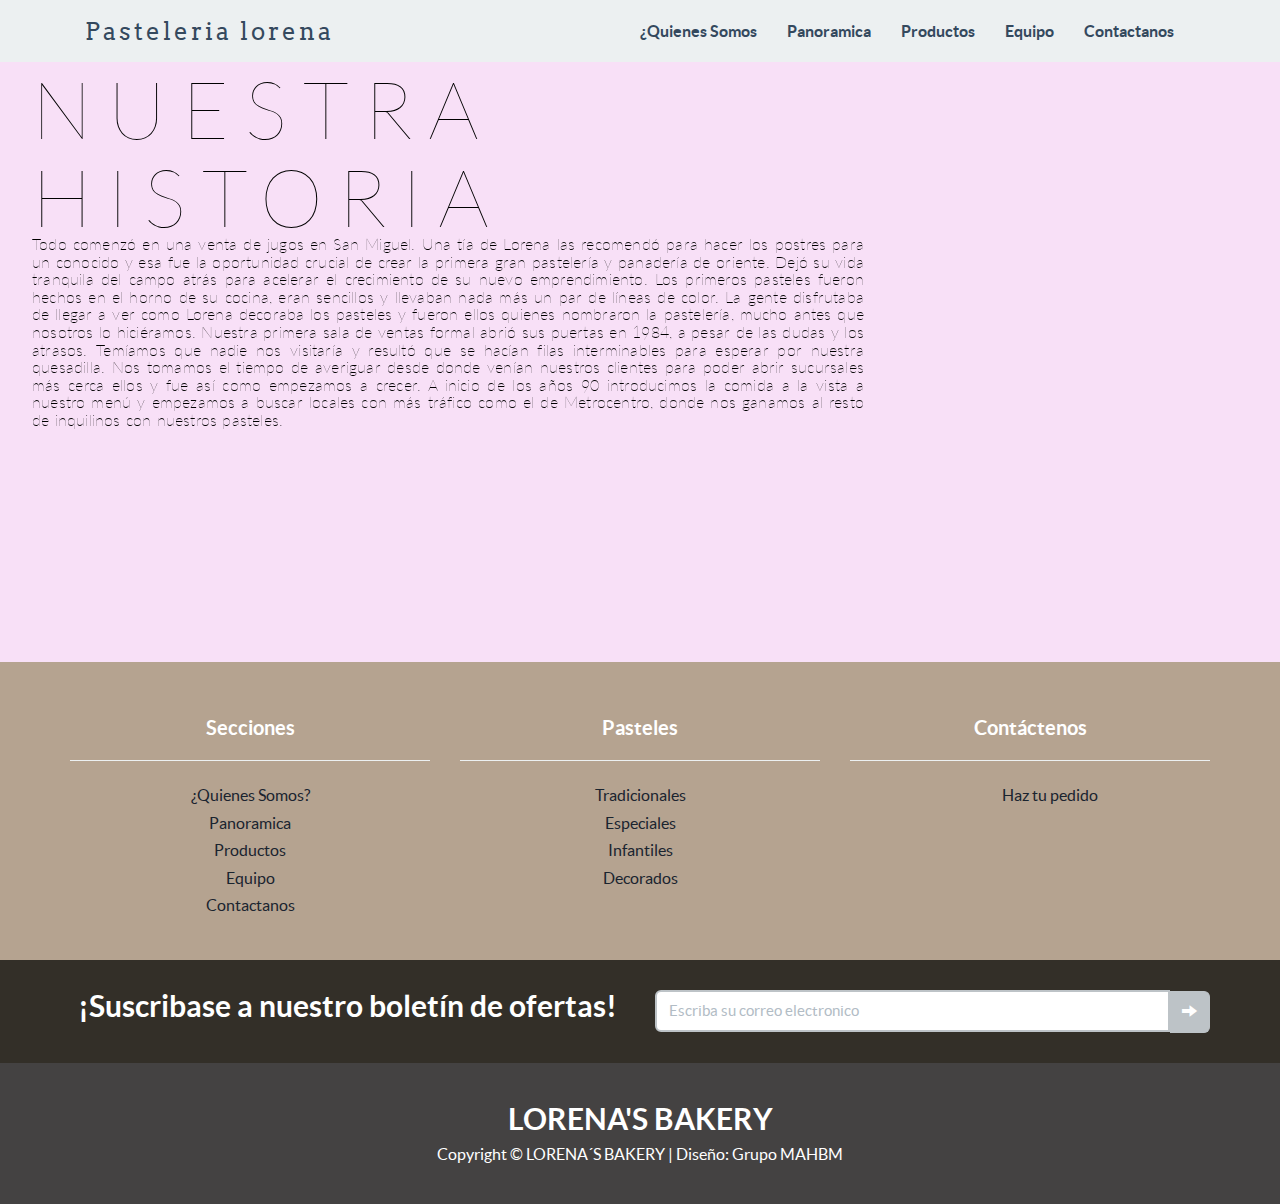
==== commit 9bf4fb6c: "Footer en todas las pages solo en productos no" ====
--- a/aboutus.html
+++ b/aboutus.html
@@ -23,6 +23,7 @@
 
 	<!-- Custom CSS-->
 	<link href="css/general.css" rel="stylesheet">
+	<link rel="stylesheet" href="css/style3.css">
 
 	<!-- JavaScript-->
 	<script src="js/jquery-2.1.3.min.js"></script>
@@ -77,8 +78,9 @@
 				<ul class="nav navbar-nav">
 
 					<li class="menuItem"><a href="aboutus.html">¿Quienes Somos</a></li>
+					<li class="menuItem"><a href="panoramica.html">Panoramica</a></li>
 					<li class="menuItem"><a href="productos.html">Productos</a></li>
-					<li class="menuItem"><a href="#screen">Team</a></li>
+					<li class="menuItem"><a href="equipo.html">Equipo</a></li>
 					<li class="menuItem"><a href="contactanos.html">Contactanos</a></li>
 				</ul>
 			</div>
@@ -116,86 +118,120 @@
 				</div>
 			</div>
 		</div>
-		<script type="text/javascript">
-			$('#parallax').parallax({
-				invertX: true,
-				invertY: true,
-				scalarX: 10,
-				frictionY: .1
+	
+<section id="sectionContent">
+    
+       <div class="container">
+           
+           <div class="row">
+               
+               <div class="col-md-4">
+                   <h4> Secciones</h4>
+                    <hr>
+                   
+                    <li><a href="aboutus.html">¿Quienes Somos?</a></li>
+                       <li><a href="panoramica.html">Panoramica</a></li>
+                       <li><a href="productos.html">Productos</a></li>
+                       <li><a href="equipo.html">Equipo</a></li>
+                       <li><a href="contactanos.html">Contactanos</a></li>
+                   
+                   
+               </div>
+               <div class="col-md-4">
+                    <h4> Pasteles </h4>
+                    <hr>
+                    <li><a href="">Tradicionales</a></li>
+                       <li><a href="">Especiales</a></li>
+                       <li><a href="">Infantiles</a></li>
+                       <li><a href="">Decorados</a></li>
+               </div>
+               
+               <div class="col-md-4">
+                    <h4> Contáctenos</h4>
+                    <hr>
+                    <ul>
+                        <li><a href="contactanos.html">Haz tu pedido</a></li>
+                    </ul>
+               </div>
+           </div>
+       </div>
+        
+</section>
+
+
+<section id="News">
+    
+    <div class="container">
+        
+        <div class="row">
+            
+            <div class="col-md-6 col-sm-6 col-xs-12 mensaje">
+				<h3 style="margin: 0 0 10.5px;">¡Suscribase a nuestro boletín de ofertas!</h3>
+			</div>
+			<div class="col-md-6 col-sm-6 col-xs-12">
+				<div class="col-mg-6">
+					<div class="input-group">
+						<input type="text" class="form-control" placeholder="Escriba su correo electronico" aria-describedby="basic-addon2">
+						<span class="input-group-addon glyphicon glyphicon-arrow-right" id="basic-addon2"></span>
+					</div>
+				</div><!-- /.col-lg-6 -->
+			</div>
+        </div>
+        
+    </div>
+    
+</section>
+
+		
+
+
+
+	<!-- CopyRight  -->
+	<section id="copyright">
+		<div class="container">
+			<div class="row">
+				<div class="col-md-12 col-sm-12">
+					<h3>LORENA'S BAKERY</h3>
+					<p>Copyright © LORENA´S BAKERY 
+
+						| Diseño: <a rel="nofollow" href="http://www.grupoMAHBM.com" target="_parent">Grupo MAHBM</a></p>
+					</div>
+
+				</div>
+
+			</div>
+		</div>
+	</section>
+
+
+	<!-- JavaScript -->
+	<script src="js/functions.js"></script>
+	<script src="js/jquery-1.10.2.js"></script>
+	<script src="js/bootstrap.js"></script>
+	<script src="js/owl.carousel.js"></script>
+	<script src="js/script.js"></script>
+	<!-- StikyMenu -->
+	<script src="js/stickUp.min.js"></script>
+	<script type="text/javascript">
+		jQuery(function($) {
+			$(document).ready( function() {
+				$('.navbar-default').stickUp();
+
 			});
-		</script>
-
-		<div id="screen" class="content-section-b">
-		<div class="container">
-			<div class="row-fluid" >
-				<div class="col-md-12 text-center wrap_title ">
-					<h2>Panoramica Local</h2>
-				</div>
-			</div>
-			<div class="row-fluid">
-
-				<div class="container fucknigga">
-					<iframe width="100%" height="100%" allowfullscreen style="border-style:none;" src="pannellum.htm?panorama=img/panoramic/bravebird.jpg&amp;title=Visita%20Nuestro%20Local&amp;preview=img/panoramic/examplepano-preview.jpg"></iframe>
-				</div>
-			</div>
-		</div>
-	</div>
-		
-
-
-
-
-				<footer>
-					<div class="container">
-						<div class="row">
-							<div class="col-md-7">
-								<h3 class="footer-title">Te esperamos pronto!</h3>
-
-							</div> <!-- /col-xs-7 -->
-
-							<div class="col-md-5">
-								<div class="footer-banner">
-									<h3 class="footer-title">Sucursales</h3>
-									<ul>
-										<li>Santa tecla</li>
-										<li>San Salvador</li>
-
-									</ul>
-
-								</div>
-							</div>
-						</div>
-					</div>
-				</footer>
-
-				<!-- JavaScript -->
-				<script src="js/functions.js"></script>
-				<script src="js/jquery-1.10.2.js"></script>
-				<script src="js/bootstrap.js"></script>
-				<script src="js/owl.carousel.js"></script>
-				<script src="js/script.js"></script>
-				<!-- StikyMenu -->
-				<script src="js/stickUp.min.js"></script>
-				<script type="text/javascript">
-					jQuery(function($) {
-						$(document).ready( function() {
-							$('.navbar-default').stickUp();
-
-						});
-					});
-
-				</script>
-				<!-- Smoothscroll -->
-				<script type="text/javascript" src="js/jquery.corner.js"></script> 
-				<script src="js/wow.min.js"></script>
-				<script>
-					new WOW().init();
-				</script>
-				<script src="js/classie.js"></script>
-				<script src="js/uiMorphingButton_inflow.js"></script>
-				<!-- Magnific Popup core JS file -->
-				<script src="js/jquery.magnific-popup.js"></script> 
-
-			</body>
-
-			</html>+		});
+
+	</script>
+	<!-- Smoothscroll -->
+	<script type="text/javascript" src="js/jquery.corner.js"></script> 
+	<script src="js/wow.min.js"></script>
+	<script>
+		new WOW().init();
+	</script>
+	<script src="js/classie.js"></script>
+	<script src="js/uiMorphingButton_inflow.js"></script>
+	<!-- Magnific Popup core JS file -->
+	<script src="js/jquery.magnific-popup.js"></script> 
+
+</body>
+
+</html>--- a/css/style3.css
+++ b/css/style3.css
@@ -0,0 +1,178 @@
+
+#menu, #contact {
+  background: #f0f0f0;
+}
+
+.parallax-section {
+  background-attachment: fixed !important;
+  background-size: cover !important;
+}
+
+.mapa-section {
+  background-attachment: fixed !important;
+  background-size: cover !important;
+  background-image: url('../img/map.jpg');
+}
+
+
+/* footer section */
+footer {
+  background: url('../imagenes/cheesecake.jpg') 50% 0 repeat-y fixed;
+  -webkit-background-size: cover;
+  background-size: cover;
+  background-position: center;
+  color: #ffffff;
+  padding-top: 80px;
+  padding-bottom: 80px;
+}
+footer h2 {
+  
+  padding-bottom: 14px;
+}
+footer h3 {
+  padding-top: 8px;
+}
+footer p {
+  color: #ffffff;
+}
+footer span {
+  font-weight: bold;
+  padding-left: 24px;
+}
+footer .ph, footer .address {
+  padding-top: 12px;
+  padding-bottom: 12px;
+}
+footer .fa {
+  font-size: 12px;
+  padding-right: 10px;
+}
+
+/* social icon */
+.social-icon2 {
+  padding: 0;
+}
+.social-icon2 li {
+  list-style: none;
+  display: inline-block;
+  padding: 0;
+}
+.social-icon2 li a {
+  background: #f0f0f0;
+  border-radius: 50%;
+  color: #5C5C5C;
+  font-size: 16px;
+  width: 48px;
+  height: 48px;
+  line-height: 48px;
+  text-align: center;
+  text-decoration: none;
+  transition: all 0.4s ease-in-out;
+  margin-top: 12px;
+  margin-right: 16px;
+  top: 0;
+  position: relative;
+  padding: 0;
+}
+.social-icon2 li a:hover {
+  background:  #00c6d7;
+  top: 5px;
+}
+
+/* copyright section */
+#copyright {
+  background: #444242;
+  color: #ffffff;
+  padding-top: 10px;
+  padding-bottom: 20px;
+  text-align: center;
+}
+#copyright p {
+  color: #ffffff;
+}
+#copyright a {
+  color: #ffffff;
+}
+#copyright a:hover {
+  color: #F0F1F2;
+}
+
+#sectionContent{
+    
+     background: #B5A390;
+    color: #ffffff;
+    padding-top: 40px;
+     padding-bottom: 40px;
+    text-align: center;
+  
+}
+
+#News{
+    
+    
+     background: #332F28;
+    color: #ffffff;
+    padding-top: 30px;
+     padding-bottom: 30px;
+    text-align: center;
+}
+
+mensaje h3{
+    margin-top: 20px;
+    margin-bottom: 10px;
+}
+
+
+.slider {
+	max-width: 100%;
+}
+
+.slider {
+	border:0px solid #000;
+    
+}
+
+
+.slider-galeria img {
+	max-width: 100%;
+	width:100%;
+}
+
+
+.iframe_mapa {
+	position:relative;
+}
+
+
+.iframe_mapa .ratio {
+	display: block;
+	width: 100%;
+	height: 500px;
+}
+
+.iframe_mapa iframe {
+	position:absolute;
+	top:0;left:0;
+	width:100%;
+	height:500px;
+	min-height: 300px;
+}
+
+hr.estilo {
+  
+  width: 180px;
+  border-color: #CCC;
+
+}
+
+footer .pruebaFooter {
+position: absolute;
+left: 0;
+bottom: 0;
+height: 60px;
+width: 100%;
+color:#FFFFFF; 
+background: #24478F;
+text-align: right;
+line-height: 40px;
+}--- a/css/style.css
+++ b/css/style.css
@@ -142,6 +142,30 @@
   margin-left: -20%;
   position: absolute;
   top: 380px; }
+
+  .chef-hat {
+  width: 960px;
+  height: 800px;
+  background-image: url(../img/chef.png);
+  background-repeat: no-repeat;
+  background-position: right bottom;
+  position: absolute;
+  left: 40%;
+  margin-left: -20%;
+  position: absolute;
+  top: 3400px;
+
+  /*
+  width: 100%;
+  height: 100%;
+  bottom: 0;
+  left: 0;
+  position: fixed;
+  z-index: 1;
+  background: url(../img/chef.png) 5% 50% no-repeat;
+  */
+  }
+
 
 .back-cake {
   width: 960px;
@@ -365,7 +389,7 @@
   background-color: #ffffff;
 }
 a {
-  color: #34495e;
+  color: #1a242f;
   text-decoration: none;
   -webkit-transition: 0.25s;
   transition: 0.25s;
